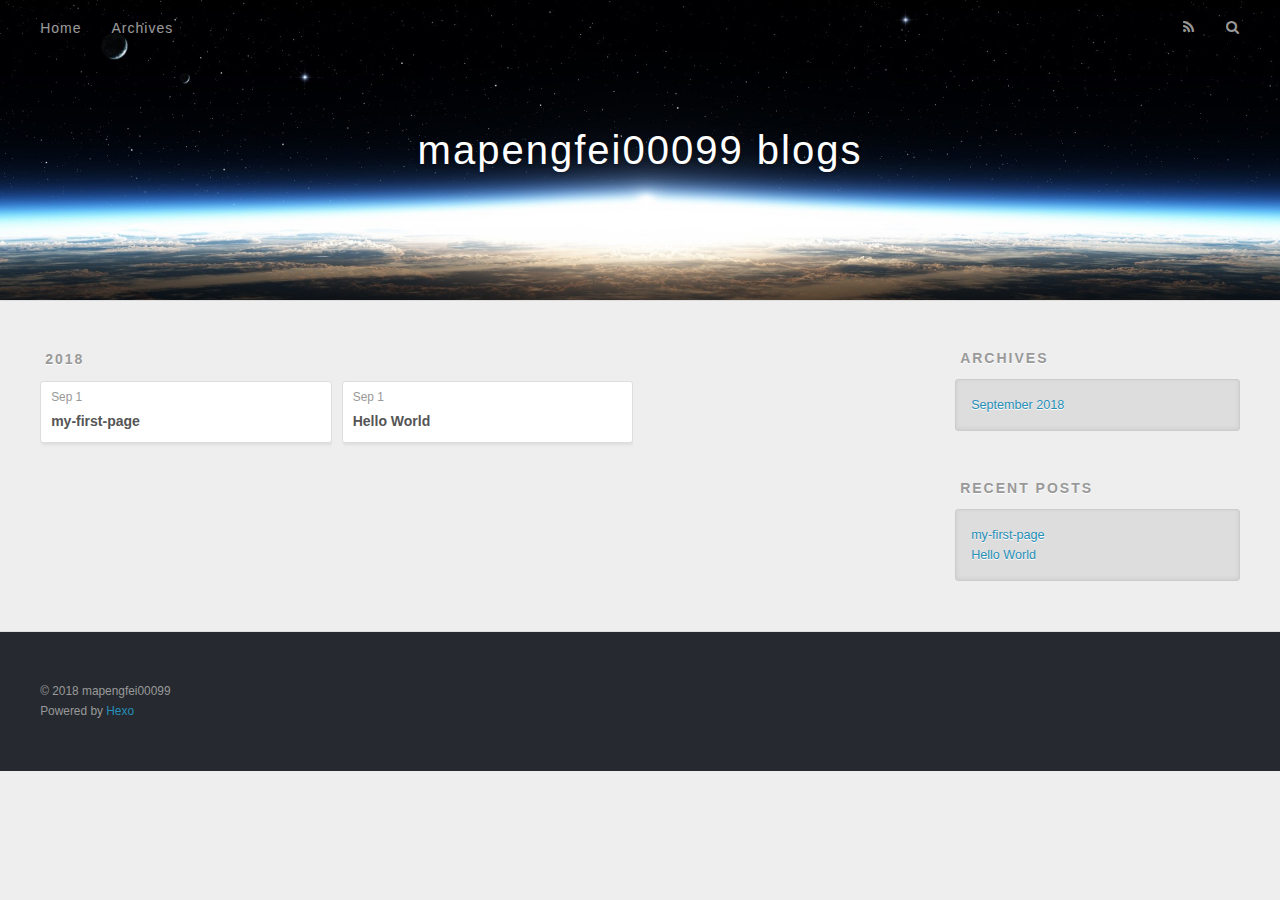
==== archives/index.html @ 753e9200 "add blogs" ====
<!DOCTYPE html>
<html>
<head>
  <meta charset="utf-8">
  

  
  <title>Archives | mapengfei00099 blogs</title>
  <meta name="viewport" content="width=device-width, initial-scale=1, maximum-scale=1">
  <meta property="og:type" content="website">
<meta property="og:title" content="mapengfei00099 blogs">
<meta property="og:url" content="https://mapengfei00099.github.io/archives/index.html">
<meta property="og:site_name" content="mapengfei00099 blogs">
<meta property="og:locale" content="default">
<meta name="twitter:card" content="summary">
<meta name="twitter:title" content="mapengfei00099 blogs">
  
    <link rel="alternate" href="/atom.xml" title="mapengfei00099 blogs" type="application/atom+xml">
  
  
    <link rel="icon" href="/favicon.png">
  
  
    <link href="//fonts.googleapis.com/css?family=Source+Code+Pro" rel="stylesheet" type="text/css">
  
  <link rel="stylesheet" href="/css/style.css">
</head>

<body>
  <div id="container">
    <div id="wrap">
      <header id="header">
  <div id="banner"></div>
  <div id="header-outer" class="outer">
    <div id="header-title" class="inner">
      <h1 id="logo-wrap">
        <a href="/" id="logo">mapengfei00099 blogs</a>
      </h1>
      
    </div>
    <div id="header-inner" class="inner">
      <nav id="main-nav">
        <a id="main-nav-toggle" class="nav-icon"></a>
        
          <a class="main-nav-link" href="/">Home</a>
        
          <a class="main-nav-link" href="/archives">Archives</a>
        
      </nav>
      <nav id="sub-nav">
        
          <a id="nav-rss-link" class="nav-icon" href="/atom.xml" title="RSS Feed"></a>
        
        <a id="nav-search-btn" class="nav-icon" title="Search"></a>
      </nav>
      <div id="search-form-wrap">
        <form action="//google.com/search" method="get" accept-charset="UTF-8" class="search-form"><input type="search" name="q" class="search-form-input" placeholder="Search"><button type="submit" class="search-form-submit">&#xF002;</button><input type="hidden" name="sitesearch" value="https://mapengfei00099.github.io"></form>
      </div>
    </div>
  </div>
</header>
      <div class="outer">
        <section id="main">
  
  
    
    
      
      
      <section class="archives-wrap">
        <div class="archive-year-wrap">
          <a href="/archives/2018" class="archive-year">2018</a>
        </div>
        <div class="archives">
    
    <article class="archive-article archive-type-post">
  <div class="archive-article-inner">
    <header class="archive-article-header">
      <a href="/2018/09/01/my-first-page/" class="archive-article-date">
  <time datetime="2018-09-01T08:19:57.000Z" itemprop="datePublished">Sep 1</time>
</a>
      
  
    <h1 itemprop="name">
      <a class="archive-article-title" href="/2018/09/01/my-first-page/">my-first-page</a>
    </h1>
  

    </header>
  </div>
</article>
  
    
    
    <article class="archive-article archive-type-post">
  <div class="archive-article-inner">
    <header class="archive-article-header">
      <a href="/2018/09/01/hello-world/" class="archive-article-date">
  <time datetime="2018-09-01T08:00:27.379Z" itemprop="datePublished">Sep 1</time>
</a>
      
  
    <h1 itemprop="name">
      <a class="archive-article-title" href="/2018/09/01/hello-world/">Hello World</a>
    </h1>
  

    </header>
  </div>
</article>
  
  
    </div></section>
  


</section>
        
          <aside id="sidebar">
  
    

  
    

  
    
  
    
  <div class="widget-wrap">
    <h3 class="widget-title">Archives</h3>
    <div class="widget">
      <ul class="archive-list"><li class="archive-list-item"><a class="archive-list-link" href="/archives/2018/09/">September 2018</a></li></ul>
    </div>
  </div>


  
    
  <div class="widget-wrap">
    <h3 class="widget-title">Recent Posts</h3>
    <div class="widget">
      <ul>
        
          <li>
            <a href="/2018/09/01/my-first-page/">my-first-page</a>
          </li>
        
          <li>
            <a href="/2018/09/01/hello-world/">Hello World</a>
          </li>
        
      </ul>
    </div>
  </div>

  
</aside>
        
      </div>
      <footer id="footer">
  
  <div class="outer">
    <div id="footer-info" class="inner">
      &copy; 2018 mapengfei00099<br>
      Powered by <a href="http://hexo.io/" target="_blank">Hexo</a>
    </div>
  </div>
</footer>
    </div>
    <nav id="mobile-nav">
  
    <a href="/" class="mobile-nav-link">Home</a>
  
    <a href="/archives" class="mobile-nav-link">Archives</a>
  
</nav>
    

<script src="//ajax.googleapis.com/ajax/libs/jquery/2.0.3/jquery.min.js"></script>


  <link rel="stylesheet" href="/fancybox/jquery.fancybox.css">
  <script src="/fancybox/jquery.fancybox.pack.js"></script>


<script src="/js/script.js"></script>



  </div>
</body>
</html>
---- css/style.css ----
body {
  width: 100%;
}
body:before,
body:after {
  content: "";
  display: table;
}
body:after {
  clear: both;
}
html,
body,
div,
span,
applet,
object,
iframe,
h1,
h2,
h3,
h4,
h5,
h6,
p,
blockquote,
pre,
a,
abbr,
acronym,
address,
big,
cite,
code,
del,
dfn,
em,
img,
ins,
kbd,
q,
s,
samp,
small,
strike,
strong,
sub,
sup,
tt,
var,
dl,
dt,
dd,
ol,
ul,
li,
fieldset,
form,
label,
legend,
table,
caption,
tbody,
tfoot,
thead,
tr,
th,
td {
  margin: 0;
  padding: 0;
  border: 0;
  outline: 0;
  font-weight: inherit;
  font-style: inherit;
  font-family: inherit;
  font-size: 100%;
  vertical-align: baseline;
}
body {
  line-height: 1;
  color: #000;
  background: #fff;
}
ol,
ul {
  list-style: none;
}
table {
  border-collapse: separate;
  border-spacing: 0;
  vertical-align: middle;
}
caption,
th,
td {
  text-align: left;
  font-weight: normal;
  vertical-align: middle;
}
a img {
  border: none;
}
input,
button {
  margin: 0;
  padding: 0;
}
input::-moz-focus-inner,
button::-moz-focus-inner {
  border: 0;
  padding: 0;
}
@font-face {
  font-family: FontAwesome;
  font-style: normal;
  font-weight: normal;
  src: url("fonts/fontawesome-webfont.eot?v=#4.0.3");
  src: url("fonts/fontawesome-webfont.eot?#iefix&v=#4.0.3") format("embedded-opentype"), url("fonts/fontawesome-webfont.woff?v=#4.0.3") format("woff"), url("fonts/fontawesome-webfont.ttf?v=#4.0.3") format("truetype"), url("fonts/fontawesome-webfont.svg#fontawesomeregular?v=#4.0.3") format("svg");
}
html,
body,
#container {
  height: 100%;
}
body {
  background: #eee;
  font: 14px -apple-system, BlinkMacSystemFont, "Segoe UI", "Roboto", "Oxygen", "Ubuntu", "Cantarell", "Fira Sans", "Droid Sans", "Helvetica Neue", sans-serif;
  -webkit-text-size-adjust: 100%;
}
.outer {
  max-width: 1220px;
  margin: 0 auto;
  padding: 0 20px;
}
.outer:before,
.outer:after {
  content: "";
  display: table;
}
.outer:after {
  clear: both;
}
.inner {
  display: inline;
  float: left;
  width: 98.33333333333333%;
  margin: 0 0.833333333333333%;
}
.left,
.alignleft {
  float: left;
}
.right,
.alignright {
  float: right;
}
.clear {
  clear: both;
}
#container {
  position: relative;
}
.mobile-nav-on {
  overflow: hidden;
}
#wrap {
  height: 100%;
  width: 100%;
  position: absolute;
  top: 0;
  left: 0;
  -webkit-transition: 0.2s ease-out;
  -moz-transition: 0.2s ease-out;
  -ms-transition: 0.2s ease-out;
  transition: 0.2s ease-out;
  z-index: 1;
  background: #eee;
}
.mobile-nav-on #wrap {
  left: 280px;
}
@media screen and (min-width: 768px) {
  #main {
    display: inline;
    float: left;
    width: 73.33333333333333%;
    margin: 0 0.833333333333333%;
  }
}
.article-date,
.article-category-link,
.archive-year,
.widget-title {
  text-decoration: none;
  text-transform: uppercase;
  letter-spacing: 2px;
  color: #999;
  margin-bottom: 1em;
  margin-left: 5px;
  line-height: 1em;
  text-shadow: 0 1px #fff;
  font-weight: bold;
}
.article-inner,
.archive-article-inner {
  background: #fff;
  -webkit-box-shadow: 1px 2px 3px #ddd;
  box-shadow: 1px 2px 3px #ddd;
  border: 1px solid #ddd;
  border-radius: 3px;
}
.article-entry h1,
.widget h1 {
  font-size: 2em;
}
.article-entry h2,
.widget h2 {
  font-size: 1.5em;
}
.article-entry h3,
.widget h3 {
  font-size: 1.3em;
}
.article-entry h4,
.widget h4 {
  font-size: 1.2em;
}
.article-entry h5,
.widget h5 {
  font-size: 1em;
}
.article-entry h6,
.widget h6 {
  font-size: 1em;
  color: #999;
}
.article-entry hr,
.widget hr {
  border: 1px dashed #ddd;
}
.article-entry strong,
.widget strong {
  font-weight: bold;
}
.article-entry em,
.widget em,
.article-entry cite,
.widget cite {
  font-style: italic;
}
.article-entry sup,
.widget sup,
.article-entry sub,
.widget sub {
  font-size: 0.75em;
  line-height: 0;
  position: relative;
  vertical-align: baseline;
}
.article-entry sup,
.widget sup {
  top: -0.5em;
}
.article-entry sub,
.widget sub {
  bottom: -0.2em;
}
.article-entry small,
.widget small {
  font-size: 0.85em;
}
.article-entry acronym,
.widget acronym,
.article-entry abbr,
.widget abbr {
  border-bottom: 1px dotted;
}
.article-entry ul,
.widget ul,
.article-entry ol,
.widget ol,
.article-entry dl,
.widget dl {
  margin: 0 20px;
  line-height: 1.6em;
}
.article-entry ul ul,
.widget ul ul,
.article-entry ol ul,
.widget ol ul,
.article-entry ul ol,
.widget ul ol,
.article-entry ol ol,
.widget ol ol {
  margin-top: 0;
  margin-bottom: 0;
}
.article-entry ul,
.widget ul {
  list-style: disc;
}
.article-entry ol,
.widget ol {
  list-style: decimal;
}
.article-entry dt,
.widget dt {
  font-weight: bold;
}
#header {
  height: 300px;
  position: relative;
  border-bottom: 1px solid #ddd;
}
#header:before,
#header:after {
  content: "";
  position: absolute;
  left: 0;
  right: 0;
  height: 40px;
}
#header:before {
  top: 0;
  background: -webkit-linear-gradient(rgba(0,0,0,0.2), transparent);
  background: -moz-linear-gradient(rgba(0,0,0,0.2), transparent);
  background: -ms-linear-gradient(rgba(0,0,0,0.2), transparent);
  background: linear-gradient(rgba(0,0,0,0.2), transparent);
}
#header:after {
  bottom: 0;
  background: -webkit-linear-gradient(transparent, rgba(0,0,0,0.2));
  background: -moz-linear-gradient(transparent, rgba(0,0,0,0.2));
  background: -ms-linear-gradient(transparent, rgba(0,0,0,0.2));
  background: linear-gradient(transparent, rgba(0,0,0,0.2));
}
#header-outer {
  height: 100%;
  position: relative;
}
#header-inner {
  position: relative;
  overflow: hidden;
}
#banner {
  position: absolute;
  top: 0;
  left: 0;
  width: 100%;
  height: 100%;
  background: url("images/banner.jpg") center #000;
  -webkit-background-size: cover;
  -moz-background-size: cover;
  background-size: cover;
  z-index: -1;
}
#header-title {
  text-align: center;
  height: 40px;
  position: absolute;
  top: 50%;
  left: 0;
  margin-top: -20px;
}
#logo,
#subtitle {
  text-decoration: none;
  color: #fff;
  font-weight: 300;
  text-shadow: 0 1px 4px rgba(0,0,0,0.3);
}
#logo {
  font-size: 40px;
  line-height: 40px;
  letter-spacing: 2px;
}
#subtitle {
  font-size: 16px;
  line-height: 16px;
  letter-spacing: 1px;
}
#subtitle-wrap {
  margin-top: 16px;
}
#main-nav {
  float: left;
  margin-left: -15px;
}
.nav-icon,
.main-nav-link {
  float: left;
  color: #fff;
  opacity: 0.6;
  text-decoration: none;
  text-shadow: 0 1px rgba(0,0,0,0.2);
  -webkit-transition: opacity 0.2s;
  -moz-transition: opacity 0.2s;
  -ms-transition: opacity 0.2s;
  transition: opacity 0.2s;
  display: block;
  padding: 20px 15px;
}
.nav-icon:hover,
.main-nav-link:hover {
  opacity: 1;
}
.nav-icon {
  font-family: FontAwesome;
  text-align: center;
  font-size: 14px;
  width: 14px;
  height: 14px;
  padding: 20px 15px;
  position: relative;
  cursor: pointer;
}
.main-nav-link {
  font-weight: 300;
  letter-spacing: 1px;
}
@media screen and (max-width: 479px) {
  .main-nav-link {
    display: none;
  }
}
#main-nav-toggle {
  display: none;
}
#main-nav-toggle:before {
  content: "\f0c9";
}
@media screen and (max-width: 479px) {
  #main-nav-toggle {
    display: block;
  }
}
#sub-nav {
  float: right;
  margin-right: -15px;
}
#nav-rss-link:before {
  content: "\f09e";
}
#nav-search-btn:before {
  content: "\f002";
}
#search-form-wrap {
  position: absolute;
  top: 15px;
  width: 150px;
  height: 30px;
  right: -150px;
  opacity: 0;
  -webkit-transition: 0.2s ease-out;
  -moz-transition: 0.2s ease-out;
  -ms-transition: 0.2s ease-out;
  transition: 0.2s ease-out;
}
#search-form-wrap.on {
  opacity: 1;
  right: 0;
}
@media screen and (max-width: 479px) {
  #search-form-wrap {
    width: 100%;
    right: -100%;
  }
}
.search-form {
  position: absolute;
  top: 0;
  left: 0;
  right: 0;
  background: #fff;
  padding: 5px 15px;
  border-radius: 15px;
  -webkit-box-shadow: 0 0 10px rgba(0,0,0,0.3);
  box-shadow: 0 0 10px rgba(0,0,0,0.3);
}
.search-form-input {
  border: none;
  background: none;
  color: #555;
  width: 100%;
  font: 13px -apple-system, BlinkMacSystemFont, "Segoe UI", "Roboto", "Oxygen", "Ubuntu", "Cantarell", "Fira Sans", "Droid Sans", "Helvetica Neue", sans-serif;
  outline: none;
}
.search-form-input::-webkit-search-results-decoration,
.search-form-input::-webkit-search-cancel-button {
  -webkit-appearance: none;
}
.search-form-submit {
  position: absolute;
  top: 50%;
  right: 10px;
  margin-top: -7px;
  font: 13px FontAwesome;
  border: none;
  background: none;
  color: #bbb;
  cursor: pointer;
}
.search-form-submit:hover,
.search-form-submit:focus {
  color: #777;
}
.article {
  margin: 50px 0;
}
.article-inner {
  overflow: hidden;
}
.article-meta:before,
.article-meta:after {
  content: "";
  display: table;
}
.article-meta:after {
  clear: both;
}
.article-date {
  float: left;
}
.article-category {
  float: left;
  line-height: 1em;
  color: #ccc;
  text-shadow: 0 1px #fff;
  margin-left: 8px;
}
.article-category:before {
  content: "\2022";
}
.article-category-link {
  margin: 0 12px 1em;
}
.article-header {
  padding: 20px 20px 0;
}
.article-title {
  text-decoration: none;
  font-size: 2em;
  font-weight: bold;
  color: #555;
  line-height: 1.1em;
  -webkit-transition: color 0.2s;
  -moz-transition: color 0.2s;
  -ms-transition: color 0.2s;
  transition: color 0.2s;
}
a.article-title:hover {
  color: #258fb8;
}
.article-entry {
  color: #555;
  padding: 0 20px;
}
.article-entry:before,
.article-entry:after {
  content: "";
  display: table;
}
.article-entry:after {
  clear: both;
}
.article-entry p,
.article-entry table {
  line-height: 1.6em;
  margin: 1.6em 0;
}
.article-entry h1,
.article-entry h2,
.article-entry h3,
.article-entry h4,
.article-entry h5,
.article-entry h6 {
  font-weight: bold;
}
.article-entry h1,
.article-entry h2,
.article-entry h3,
.article-entry h4,
.article-entry h5,
.article-entry h6 {
  line-height: 1.1em;
  margin: 1.1em 0;
}
.article-entry a {
  color: #258fb8;
  text-decoration: none;
}
.article-entry a:hover {
  text-decoration: underline;
}
.article-entry ul,
.article-entry ol,
.article-entry dl {
  margin-top: 1.6em;
  margin-bottom: 1.6em;
}
.article-entry img,
.article-entry video {
  max-width: 100%;
  height: auto;
  display: block;
  margin: auto;
}
.article-entry iframe {
  border: none;
}
.article-entry table {
  width: 100%;
  border-collapse: collapse;
  border-spacing: 0;
}
.article-entry th {
  font-weight: bold;
  border-bottom: 3px solid #ddd;
  padding-bottom: 0.5em;
}
.article-entry td {
  border-bottom: 1px solid #ddd;
  padding: 10px 0;
}
.article-entry blockquote {
  font-family: Georgia, "Times New Roman", serif;
  font-size: 1.4em;
  margin: 1.6em 20px;
  text-align: center;
}
.article-entry blockquote footer {
  font-size: 14px;
  margin: 1.6em 0;
  font-family: -apple-system, BlinkMacSystemFont, "Segoe UI", "Roboto", "Oxygen", "Ubuntu", "Cantarell", "Fira Sans", "Droid Sans", "Helvetica Neue", sans-serif;
}
.article-entry blockquote footer cite:before {
  content: "—";
  padding: 0 0.5em;
}
.article-entry .pullquote {
  text-align: left;
  width: 45%;
  margin: 0;
}
.article-entry .pullquote.left {
  margin-left: 0.5em;
  margin-right: 1em;
}
.article-entry .pullquote.right {
  margin-right: 0.5em;
  margin-left: 1em;
}
.article-entry .caption {
  color: #999;
  display: block;
  font-size: 0.9em;
  margin-top: 0.5em;
  position: relative;
  text-align: center;
}
.article-entry .video-container {
  position: relative;
  padding-top: 56.25%;
  height: 0;
  overflow: hidden;
}
.article-entry .video-container iframe,
.article-entry .video-container object,
.article-entry .video-container embed {
  position: absolute;
  top: 0;
  left: 0;
  width: 100%;
  height: 100%;
  margin-top: 0;
}
.article-more-link a {
  display: inline-block;
  line-height: 1em;
  padding: 6px 15px;
  border-radius: 15px;
  background: #eee;
  color: #999;
  text-shadow: 0 1px #fff;
  text-decoration: none;
}
.article-more-link a:hover {
  background: #258fb8;
  color: #fff;
  text-decoration: none;
  text-shadow: 0 1px #1e7293;
}
.article-footer {
  font-size: 0.85em;
  line-height: 1.6em;
  border-top: 1px solid #ddd;
  padding-top: 1.6em;
  margin: 0 20px 20px;
}
.article-footer:before,
.article-footer:after {
  content: "";
  display: table;
}
.article-footer:after {
  clear: both;
}
.article-footer a {
  color: #999;
  text-decoration: none;
}
.article-footer a:hover {
  color: #555;
}
.article-tag-list-item {
  float: left;
  margin-right: 10px;
}
.article-tag-list-link:before {
  content: "#";
}
.article-comment-link {
  float: right;
}
.article-comment-link:before {
  content: "\f075";
  font-family: FontAwesome;
  padding-right: 8px;
}
.article-share-link {
  cursor: pointer;
  float: right;
  margin-left: 20px;
}
.article-share-link:before {
  content: "\f064";
  font-family: FontAwesome;
  padding-right: 6px;
}
#article-nav {
  position: relative;
}
#article-nav:before,
#article-nav:after {
  content: "";
  display: table;
}
#article-nav:after {
  clear: both;
}
@media screen and (min-width: 768px) {
  #article-nav {
    margin: 50px 0;
  }
  #article-nav:before {
    width: 8px;
    height: 8px;
    position: absolute;
    top: 50%;
    left: 50%;
    margin-top: -4px;
    margin-left: -4px;
    content: "";
    border-radius: 50%;
    background: #ddd;
    -webkit-box-shadow: 0 1px 2px #fff;
    box-shadow: 0 1px 2px #fff;
  }
}
.article-nav-link-wrap {
  text-decoration: none;
  text-shadow: 0 1px #fff;
  color: #999;
  -webkit-box-sizing: border-box;
  -moz-box-sizing: border-box;
  box-sizing: border-box;
  margin-top: 50px;
  text-align: center;
  display: block;
}
.article-nav-link-wrap:hover {
  color: #555;
}
@media screen and (min-width: 768px) {
  .article-nav-link-wrap {
    width: 50%;
    margin-top: 0;
  }
}
@media screen and (min-width: 768px) {
  #article-nav-newer {
    float: left;
    text-align: right;
    padding-right: 20px;
  }
}
@media screen and (min-width: 768px) {
  #article-nav-older {
    float: right;
    text-align: left;
    padding-left: 20px;
  }
}
.article-nav-caption {
  text-transform: uppercase;
  letter-spacing: 2px;
  color: #ddd;
  line-height: 1em;
  font-weight: bold;
}
#article-nav-newer .article-nav-caption {
  margin-right: -2px;
}
.article-nav-title {
  font-size: 0.85em;
  line-height: 1.6em;
  margin-top: 0.5em;
}
.article-share-box {
  position: absolute;
  display: none;
  background: #fff;
  -webkit-box-shadow: 1px 2px 10px rgba(0,0,0,0.2);
  box-shadow: 1px 2px 10px rgba(0,0,0,0.2);
  border-radius: 3px;
  margin-left: -145px;
  overflow: hidden;
  z-index: 1;
}
.article-share-box.on {
  display: block;
}
.article-share-input {
  width: 100%;
  background: none;
  -webkit-box-sizing: border-box;
  -moz-box-sizing: border-box;
  box-sizing: border-box;
  font: 14px -apple-system, BlinkMacSystemFont, "Segoe UI", "Roboto", "Oxygen", "Ubuntu", "Cantarell", "Fira Sans", "Droid Sans", "Helvetica Neue", sans-serif;
  padding: 0 15px;
  color: #555;
  outline: none;
  border: 1px solid #ddd;
  border-radius: 3px 3px 0 0;
  height: 36px;
  line-height: 36px;
}
.article-share-links {
  background: #eee;
}
.article-share-links:before,
.article-share-links:after {
  content: "";
  display: table;
}
.article-share-links:after {
  clear: both;
}
.article-share-twitter,
.article-share-facebook,
.article-share-pinterest,
.article-share-google {
  width: 50px;
  height: 36px;
  display: block;
  float: left;
  position: relative;
  color: #999;
  text-shadow: 0 1px #fff;
}
.article-share-twitter:before,
.article-share-facebook:before,
.article-share-pinterest:before,
.article-share-google:before {
  font-size: 20px;
  font-family: FontAwesome;
  width: 20px;
  height: 20px;
  position: absolute;
  top: 50%;
  left: 50%;
  margin-top: -10px;
  margin-left: -10px;
  text-align: center;
}
.article-share-twitter:hover,
.article-share-facebook:hover,
.article-share-pinterest:hover,
.article-share-google:hover {
  color: #fff;
}
.article-share-twitter:before {
  content: "\f099";
}
.article-share-twitter:hover {
  background: #00aced;
  text-shadow: 0 1px #008abe;
}
.article-share-facebook:before {
  content: "\f09a";
}
.article-share-facebook:hover {
  background: #3b5998;
  text-shadow: 0 1px #2f477a;
}
.article-share-pinterest:before {
  content: "\f0d2";
}
.article-share-pinterest:hover {
  background: #cb2027;
  text-shadow: 0 1px #a21a1f;
}
.article-share-google:before {
  content: "\f0d5";
}
.article-share-google:hover {
  background: #dd4b39;
  text-shadow: 0 1px #be3221;
}
.article-gallery {
  background: #000;
  position: relative;
}
.article-gallery-photos {
  position: relative;
  overflow: hidden;
}
.article-gallery-img {
  display: none;
  max-width: 100%;
}
.article-gallery-img:first-child {
  display: block;
}
.article-gallery-img.loaded {
  position: absolute;
  display: block;
}
.article-gallery-img img {
  display: block;
  max-width: 100%;
  margin: 0 auto;
}
#comments {
  background: #fff;
  -webkit-box-shadow: 1px 2px 3px #ddd;
  box-shadow: 1px 2px 3px #ddd;
  padding: 20px;
  border: 1px solid #ddd;
  border-radius: 3px;
  margin: 50px 0;
}
#comments a {
  color: #258fb8;
}
.archives-wrap {
  margin: 50px 0;
}
.archives:before,
.archives:after {
  content: "";
  display: table;
}
.archives:after {
  clear: both;
}
.archive-year-wrap {
  margin-bottom: 1em;
}
.archives {
  -webkit-column-gap: 10px;
  -moz-column-gap: 10px;
  column-gap: 10px;
}
@media screen and (min-width: 480px) and (max-width: 767px) {
  .archives {
    -webkit-column-count: 2;
    -moz-column-count: 2;
    column-count: 2;
  }
}
@media screen and (min-width: 768px) {
  .archives {
    -webkit-column-count: 3;
    -moz-column-count: 3;
    column-count: 3;
  }
}
.archive-article {
  -webkit-column-break-inside: avoid;
  page-break-inside: avoid;
  overflow: hidden;
  break-inside: avoid-column;
}
.archive-article-inner {
  padding: 10px;
  margin-bottom: 15px;
}
.archive-article-title {
  text-decoration: none;
  font-weight: bold;
  color: #555;
  -webkit-transition: color 0.2s;
  -moz-transition: color 0.2s;
  -ms-transition: color 0.2s;
  transition: color 0.2s;
  line-height: 1.6em;
}
.archive-article-title:hover {
  color: #258fb8;
}
.archive-article-footer {
  margin-top: 1em;
}
.archive-article-date {
  color: #999;
  text-decoration: none;
  font-size: 0.85em;
  line-height: 1em;
  margin-bottom: 0.5em;
  display: block;
}
#page-nav {
  margin: 50px auto;
  background: #fff;
  -webkit-box-shadow: 1px 2px 3px #ddd;
  box-shadow: 1px 2px 3px #ddd;
  border: 1px solid #ddd;
  border-radius: 3px;
  text-align: center;
  color: #999;
  overflow: hidden;
}
#page-nav:before,
#page-nav:after {
  content: "";
  display: table;
}
#page-nav:after {
  clear: both;
}
#page-nav a,
#page-nav span {
  padding: 10px 20px;
  line-height: 1;
  height: 2ex;
}
#page-nav a {
  color: #999;
  text-decoration: none;
}
#page-nav a:hover {
  background: #999;
  color: #fff;
}
#page-nav .prev {
  float: left;
}
#page-nav .next {
  float: right;
}
#page-nav .page-number {
  display: inline-block;
}
@media screen and (max-width: 479px) {
  #page-nav .page-number {
    display: none;
  }
}
#page-nav .current {
  color: #555;
  font-weight: bold;
}
#page-nav .space {
  color: #ddd;
}
#footer {
  background: #262a30;
  padding: 50px 0;
  border-top: 1px solid #ddd;
  color: #999;
}
#footer a {
  color: #258fb8;
  text-decoration: none;
}
#footer a:hover {
  text-decoration: underline;
}
#footer-info {
  line-height: 1.6em;
  font-size: 0.85em;
}
.article-entry pre,
.article-entry .highlight {
  background: #2d2d2d;
  margin: 0 -20px;
  padding: 15px 20px;
  border-style: solid;
  border-color: #ddd;
  border-width: 1px 0;
  overflow: auto;
  color: #ccc;
  line-height: 22.400000000000002px;
}
.article-entry .highlight .gutter pre,
.article-entry .gist .gist-file .gist-data .line-numbers {
  color: #666;
  font-size: 0.85em;
}
.article-entry pre,
.article-entry code {
  font-family: "Source Code Pro", Consolas, Monaco, Menlo, Consolas, monospace;
}
.article-entry code {
  background: #eee;
  text-shadow: 0 1px #fff;
  padding: 0 0.3em;
}
.article-entry pre code {
  background: none;
  text-shadow: none;
  padding: 0;
}
.article-entry .highlight pre {
  border: none;
  margin: 0;
  padding: 0;
}
.article-entry .highlight table {
  margin: 0;
  width: auto;
}
.article-entry .highlight td {
  border: none;
  padding: 0;
}
.article-entry .highlight figcaption {
  font-size: 0.85em;
  color: #999;
  line-height: 1em;
  margin-bottom: 1em;
}
.article-entry .highlight figcaption:before,
.article-entry .highlight figcaption:after {
  content: "";
  display: table;
}
.article-entry .highlight figcaption:after {
  clear: both;
}
.article-entry .highlight figcaption a {
  float: right;
}
.article-entry .highlight .gutter pre {
  text-align: right;
  padding-right: 20px;
}
.article-entry .highlight .line {
  height: 22.400000000000002px;
}
.article-entry .highlight .line.marked {
  background: #515151;
}
.article-entry .gist {
  margin: 0 -20px;
  border-style: solid;
  border-color: #ddd;
  border-width: 1px 0;
  background: #2d2d2d;
  padding: 15px 20px 15px 0;
}
.article-entry .gist .gist-file {
  border: none;
  font-family: "Source Code Pro", Consolas, Monaco, Menlo, Consolas, monospace;
  margin: 0;
}
.article-entry .gist .gist-file .gist-data {
  background: none;
  border: none;
}
.article-entry .gist .gist-file .gist-data .line-numbers {
  background: none;
  border: none;
  padding: 0 20px 0 0;
}
.article-entry .gist .gist-file .gist-data .line-data {
  padding: 0 !important;
}
.article-entry .gist .gist-file .highlight {
  margin: 0;
  padding: 0;
  border: none;
}
.article-entry .gist .gist-file .gist-meta {
  background: #2d2d2d;
  color: #999;
  font: 0.85em -apple-system, BlinkMacSystemFont, "Segoe UI", "Roboto", "Oxygen", "Ubuntu", "Cantarell", "Fira Sans", "Droid Sans", "Helvetica Neue", sans-serif;
  text-shadow: 0 0;
  padding: 0;
  margin-top: 1em;
  margin-left: 20px;
}
.article-entry .gist .gist-file .gist-meta a {
  color: #258fb8;
  font-weight: normal;
}
.article-entry .gist .gist-file .gist-meta a:hover {
  text-decoration: underline;
}
pre .comment,
pre .title {
  color: #999;
}
pre .variable,
pre .attribute,
pre .tag,
pre .regexp,
pre .ruby .constant,
pre .xml .tag .title,
pre .xml .pi,
pre .xml .doctype,
pre .html .doctype,
pre .css .id,
pre .css .class,
pre .css .pseudo {
  color: #f2777a;
}
pre .number,
pre .preprocessor,
pre .built_in,
pre .literal,
pre .params,
pre .constant {
  color: #f99157;
}
pre .class,
pre .ruby .class .title,
pre .css .rules .attribute {
  color: #9c9;
}
pre .string,
pre .value,
pre .inheritance,
pre .header,
pre .ruby .symbol,
pre .xml .cdata {
  color: #9c9;
}
pre .css .hexcolor {
  color: #6cc;
}
pre .function,
pre .python .decorator,
pre .python .title,
pre .ruby .function .title,
pre .ruby .title .keyword,
pre .perl .sub,
pre .javascript .title,
pre .coffeescript .title {
  color: #69c;
}
pre .keyword,
pre .javascript .function {
  color: #c9c;
}
@media screen and (max-width: 479px) {
  #mobile-nav {
    position: absolute;
    top: 0;
    left: 0;
    width: 280px;
    height: 100%;
    background: #191919;
    border-right: 1px solid #fff;
  }
}
@media screen and (max-width: 479px) {
  .mobile-nav-link {
    display: block;
    color: #999;
    text-decoration: none;
    padding: 15px 20px;
    font-weight: bold;
  }
  .mobile-nav-link:hover {
    color: #fff;
  }
}
@media screen and (min-width: 768px) {
  #sidebar {
    display: inline;
    float: left;
    width: 23.333333333333332%;
    margin: 0 0.833333333333333%;
  }
}
.widget-wrap {
  margin: 50px 0;
}
.widget {
  color: #777;
  text-shadow: 0 1px #fff;
  background: #ddd;
  -webkit-box-shadow: 0 -1px 4px #ccc inset;
  box-shadow: 0 -1px 4px #ccc inset;
  border: 1px solid #ccc;
  padding: 15px;
  border-radius: 3px;
}
.widget a {
  color: #258fb8;
  text-decoration: none;
}
.widget a:hover {
  text-decoration: underline;
}
.widget ul ul,
.widget ol ul,
.widget dl ul,
.widget ul ol,
.widget ol ol,
.widget dl ol,
.widget ul dl,
.widget ol dl,
.widget dl dl {
  margin-left: 15px;
  list-style: disc;
}
.widget {
  line-height: 1.6em;
  word-wrap: break-word;
  font-size: 0.9em;
}
.widget ul,
.widget ol {
  list-style: none;
  margin: 0;
}
.widget ul ul,
.widget ol ul,
.widget ul ol,
.widget ol ol {
  margin: 0 20px;
}
.widget ul ul,
.widget ol ul {
  list-style: disc;
}
.widget ul ol,
.widget ol ol {
  list-style: decimal;
}
.category-list-count,
.tag-list-count,
.archive-list-count {
  padding-left: 5px;
  color: #999;
  font-size: 0.85em;
}
.category-list-count:before,
.tag-list-count:before,
.archive-list-count:before {
  content: "(";
}
.category-list-count:after,
.tag-list-count:after,
.archive-list-count:after {
  content: ")";
}
.tagcloud a {
  margin-right: 5px;
  display: inline-block;
}
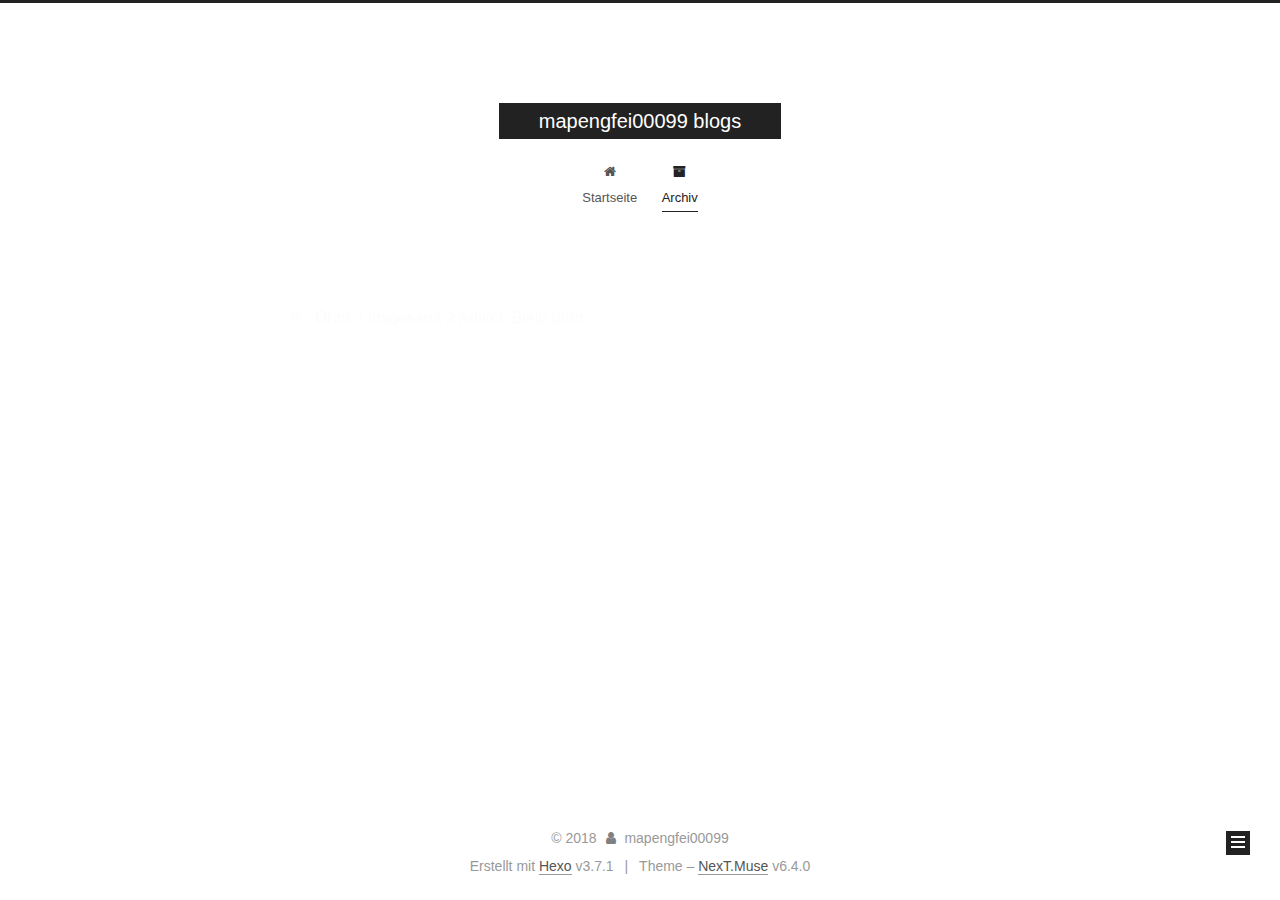
==== commit 60e13af1: "add blogs" ====
--- a/archives/index.html
+++ b/archives/index.html
@@ -1,12 +1,113 @@
 <!DOCTYPE html>
-<html>
+
+
+
+
+
+
+
+
+
+
+
+
+  
+
+
+<html class="theme-next muse use-motion" lang="">
 <head>
-  <meta charset="utf-8">
-  
-
-  
-  <title>Archives | mapengfei00099 blogs</title>
-  <meta name="viewport" content="width=device-width, initial-scale=1, maximum-scale=1">
+  <meta charset="UTF-8"/>
+<meta http-equiv="X-UA-Compatible" content="IE=edge" />
+<meta name="viewport" content="width=device-width, initial-scale=1, maximum-scale=2"/>
+<meta name="theme-color" content="#222">
+
+
+
+
+
+
+
+
+
+
+
+
+<meta http-equiv="Cache-Control" content="no-transform" />
+<meta http-equiv="Cache-Control" content="no-siteapp" />
+
+
+
+
+
+
+
+
+
+
+
+
+
+
+
+
+
+
+
+
+
+
+<link href="/lib/font-awesome/css/font-awesome.min.css?v=4.6.2" rel="stylesheet" type="text/css" />
+
+<link href="/css/main.css?v=6.4.0" rel="stylesheet" type="text/css" />
+
+
+  <link rel="apple-touch-icon" sizes="180x180" href="/images/apple-touch-icon-next.png?v=6.4.0">
+
+
+  <link rel="icon" type="image/png" sizes="32x32" href="/images/favicon-32x32-next.png?v=6.4.0">
+
+
+  <link rel="icon" type="image/png" sizes="16x16" href="/images/favicon-16x16-next.png?v=6.4.0">
+
+
+  <link rel="mask-icon" href="/images/logo.svg?v=6.4.0" color="#222">
+
+
+
+
+
+
+
+
+
+<script type="text/javascript" id="hexo.configurations">
+  var NexT = window.NexT || {};
+  var CONFIG = {
+    root: '/',
+    scheme: 'Muse',
+    version: '6.4.0',
+    sidebar: {"position":"left","display":"post","offset":12,"b2t":false,"scrollpercent":false,"onmobile":false},
+    fancybox: false,
+    fastclick: false,
+    lazyload: false,
+    tabs: true,
+    motion: {"enable":true,"async":false,"transition":{"post_block":"fadeIn","post_header":"slideDownIn","post_body":"slideDownIn","coll_header":"slideLeftIn","sidebar":"slideUpIn"}},
+    algolia: {
+      applicationID: '',
+      apiKey: '',
+      indexName: '',
+      hits: {"per_page":10},
+      labels: {"input_placeholder":"Search for Posts","hits_empty":"We didn't find any results for the search: ${query}","hits_stats":"${hits} results found in ${time} ms"}
+    }
+  };
+</script>
+
+
+  
+
+
+
+
   <meta property="og:type" content="website">
 <meta property="og:title" content="mapengfei00099 blogs">
 <meta property="og:url" content="https://mapengfei00099.github.io/archives/index.html">
@@ -14,180 +115,520 @@
 <meta property="og:locale" content="default">
 <meta name="twitter:card" content="summary">
 <meta name="twitter:title" content="mapengfei00099 blogs">
-  
-    <link rel="alternate" href="/atom.xml" title="mapengfei00099 blogs" type="application/atom+xml">
-  
-  
-    <link rel="icon" href="/favicon.png">
-  
-  
-    <link href="//fonts.googleapis.com/css?family=Source+Code+Pro" rel="stylesheet" type="text/css">
-  
-  <link rel="stylesheet" href="/css/style.css">
+
+
+
+
+
+
+  <link rel="canonical" href="https://mapengfei00099.github.io/archives/"/>
+
+
+
+<script type="text/javascript" id="page.configurations">
+  CONFIG.page = {
+    sidebar: "",
+  };
+</script>
+
+  <title>Archiv | mapengfei00099 blogs</title>
+  
+
+
+
+
+
+
+
+
+
+  <noscript>
+  <style type="text/css">
+    .use-motion .motion-element,
+    .use-motion .brand,
+    .use-motion .menu-item,
+    .sidebar-inner,
+    .use-motion .post-block,
+    .use-motion .pagination,
+    .use-motion .comments,
+    .use-motion .post-header,
+    .use-motion .post-body,
+    .use-motion .collection-title { opacity: initial; }
+
+    .use-motion .logo,
+    .use-motion .site-title,
+    .use-motion .site-subtitle {
+      opacity: initial;
+      top: initial;
+    }
+
+    .use-motion {
+      .logo-line-before i { left: initial; }
+      .logo-line-after i { right: initial; }
+    }
+  </style>
+</noscript>
+
 </head>
 
-<body>
-  <div id="container">
-    <div id="wrap">
-      <header id="header">
-  <div id="banner"></div>
-  <div id="header-outer" class="outer">
-    <div id="header-title" class="inner">
-      <h1 id="logo-wrap">
-        <a href="/" id="logo">mapengfei00099 blogs</a>
-      </h1>
-      
+<body itemscope itemtype="http://schema.org/WebPage" lang="default">
+
+  
+  
+    
+  
+
+  <div class="container sidebar-position-left page-archive">
+    <div class="headband"></div>
+
+    <header id="header" class="header" itemscope itemtype="http://schema.org/WPHeader">
+      <div class="header-inner"><div class="site-brand-wrapper">
+  <div class="site-meta ">
+    
+
+    <div class="custom-logo-site-title">
+      <a href="/" class="brand" rel="start">
+        <span class="logo-line-before"><i></i></span>
+        <span class="site-title">mapengfei00099 blogs</span>
+        <span class="logo-line-after"><i></i></span>
+      </a>
     </div>
-    <div id="header-inner" class="inner">
-      <nav id="main-nav">
-        <a id="main-nav-toggle" class="nav-icon"></a>
-        
-          <a class="main-nav-link" href="/">Home</a>
-        
-          <a class="main-nav-link" href="/archives">Archives</a>
-        
-      </nav>
-      <nav id="sub-nav">
-        
-          <a id="nav-rss-link" class="nav-icon" href="/atom.xml" title="RSS Feed"></a>
-        
-        <a id="nav-search-btn" class="nav-icon" title="Search"></a>
-      </nav>
-      <div id="search-form-wrap">
-        <form action="//google.com/search" method="get" accept-charset="UTF-8" class="search-form"><input type="search" name="q" class="search-form-input" placeholder="Search"><button type="submit" class="search-form-submit">&#xF002;</button><input type="hidden" name="sitesearch" value="https://mapengfei00099.github.io"></form>
+    
+  </div>
+
+  <div class="site-nav-toggle">
+    <button aria-label="Toggle navigation bar">
+      <span class="btn-bar"></span>
+      <span class="btn-bar"></span>
+      <span class="btn-bar"></span>
+    </button>
+  </div>
+</div>
+
+
+
+<nav class="site-nav">
+  
+    <ul id="menu" class="menu">
+      
+        
+        
+        
+          
+          <li class="menu-item menu-item-home">
+    <a href="/" rel="section">
+      <i class="menu-item-icon fa fa-fw fa-home"></i> <br />Startseite</a>
+  </li>
+        
+        
+        
+          
+          <li class="menu-item menu-item-archives menu-item-active">
+    <a href="/archives/" rel="section">
+      <i class="menu-item-icon fa fa-fw fa-archive"></i> <br />Archiv</a>
+  </li>
+
+      
+      
+    </ul>
+  
+
+  
+    
+
+    
+    
+      
+      
+    
+      
+      
+    
+    
+
+  
+
+
+  
+
+  
+</nav>
+
+
+
+  
+
+
+
+</div>
+    </header>
+
+    
+
+
+    <main id="main" class="main">
+      <div class="main-inner">
+        <div class="content-wrap">
+          
+          <div id="content" class="content">
+            
+
+  
+  
+  
+  <div class="post-block archive">
+    <div id="posts" class="posts-collapse">
+      <span class="archive-move-on"></span>
+
+      
+      <span class="archive-page-counter">
+        
+        
+        
+          
+        
+        Öhm..! Insgesamt 2 Artikel. Bleib dran.
+      </span>
+      
+
+      
+
+        
+        
+        
+
+        
+          
+          <div class="collection-title">
+            <h1 class="archive-year" id="archive-year-2018">2018</h1>
+          </div>
+        
+        
+
+        
+
+  <article class="post post-type-normal" itemscope itemtype="http://schema.org/Article">
+    <header class="post-header">
+
+      <h2 class="post-title">
+        
+            <a class="post-title-link" href="/2018/09/01/my-first-page/" itemprop="url">
+              
+                <span itemprop="name">my-first-page</span>
+              
+            </a>
+        
+      </h2>
+
+      <div class="post-meta">
+        <time class="post-time" itemprop="dateCreated"
+              datetime="2018-09-01T16:19:57+08:00"
+              content="2018-09-01" >
+          09-01
+        </time>
       </div>
+
+    </header>
+  </article>
+
+
+
+      
+
+        
+        
+        
+
+        
+        
+
+        
+
+  <article class="post post-type-normal" itemscope itemtype="http://schema.org/Article">
+    <header class="post-header">
+
+      <h2 class="post-title">
+        
+            <a class="post-title-link" href="/2018/09/01/hello-world/" itemprop="url">
+              
+                <span itemprop="name">Hello World</span>
+              
+            </a>
+        
+      </h2>
+
+      <div class="post-meta">
+        <time class="post-time" itemprop="dateCreated"
+              datetime="2018-09-01T16:00:27+08:00"
+              content="2018-09-01" >
+          09-01
+        </time>
+      </div>
+
+    </header>
+  </article>
+
+
+
+      
+
     </div>
   </div>
-</header>
-      <div class="outer">
-        <section id="main">
-  
-  
-    
-    
-      
-      
-      <section class="archives-wrap">
-        <div class="archive-year-wrap">
-          <a href="/archives/2018" class="archive-year">2018</a>
+  
+  
+  
+
+  
+
+
+
+          </div>
+          
+
         </div>
-        <div class="archives">
-    
-    <article class="archive-article archive-type-post">
-  <div class="archive-article-inner">
-    <header class="archive-article-header">
-      <a href="/2018/09/01/my-first-page/" class="archive-article-date">
-  <time datetime="2018-09-01T08:19:57.000Z" itemprop="datePublished">Sep 1</time>
-</a>
-      
-  
-    <h1 itemprop="name">
-      <a class="archive-article-title" href="/2018/09/01/my-first-page/">my-first-page</a>
-    </h1>
-  
-
-    </header>
-  </div>
-</article>
-  
-    
-    
-    <article class="archive-article archive-type-post">
-  <div class="archive-article-inner">
-    <header class="archive-article-header">
-      <a href="/2018/09/01/hello-world/" class="archive-article-date">
-  <time datetime="2018-09-01T08:00:27.379Z" itemprop="datePublished">Sep 1</time>
-</a>
-      
-  
-    <h1 itemprop="name">
-      <a class="archive-article-title" href="/2018/09/01/hello-world/">Hello World</a>
-    </h1>
-  
-
-    </header>
-  </div>
-</article>
-  
-  
-    </div></section>
-  
-
-
-</section>
-        
-          <aside id="sidebar">
-  
-    
-
-  
-    
-
-  
-    
-  
-    
-  <div class="widget-wrap">
-    <h3 class="widget-title">Archives</h3>
-    <div class="widget">
-      <ul class="archive-list"><li class="archive-list-item"><a class="archive-list-link" href="/archives/2018/09/">September 2018</a></li></ul>
+        
+          
+  
+  <div class="sidebar-toggle">
+    <div class="sidebar-toggle-line-wrap">
+      <span class="sidebar-toggle-line sidebar-toggle-line-first"></span>
+      <span class="sidebar-toggle-line sidebar-toggle-line-middle"></span>
+      <span class="sidebar-toggle-line sidebar-toggle-line-last"></span>
     </div>
   </div>
 
-
-  
-    
-  <div class="widget-wrap">
-    <h3 class="widget-title">Recent Posts</h3>
-    <div class="widget">
-      <ul>
-        
-          <li>
-            <a href="/2018/09/01/my-first-page/">my-first-page</a>
-          </li>
-        
-          <li>
-            <a href="/2018/09/01/hello-world/">Hello World</a>
-          </li>
-        
-      </ul>
+  <aside id="sidebar" class="sidebar">
+    
+    <div class="sidebar-inner">
+
+      
+
+      
+
+      <section class="site-overview-wrap sidebar-panel sidebar-panel-active">
+        <div class="site-overview">
+          <div class="site-author motion-element" itemprop="author" itemscope itemtype="http://schema.org/Person">
+            
+              <p class="site-author-name" itemprop="name">mapengfei00099</p>
+              <p class="site-description motion-element" itemprop="description"></p>
+          </div>
+
+          
+            <nav class="site-state motion-element">
+              
+                <div class="site-state-item site-state-posts">
+                
+                  <a href="/archives/">
+                
+                    <span class="site-state-item-count">2</span>
+                    <span class="site-state-item-name">Artikel</span>
+                  </a>
+                </div>
+              
+
+              
+
+              
+            </nav>
+          
+
+          
+
+          
+
+          
+          
+
+          
+          
+
+          
+            
+          
+          
+
+        </div>
+      </section>
+
+      
+
+      
+
     </div>
+  </aside>
+
+
+        
+      </div>
+    </main>
+
+    <footer id="footer" class="footer">
+      <div class="footer-inner">
+        <div class="copyright">&copy; <span itemprop="copyrightYear">2018</span>
+  <span class="with-love" id="animate">
+    <i class="fa fa-user"></i>
+  </span>
+  <span class="author" itemprop="copyrightHolder">mapengfei00099</span>
+
+  
+
+  
+</div>
+
+
+
+
+  <div class="powered-by">Erstellt mit  <a class="theme-link" target="_blank" href="https://hexo.io">Hexo</a> v3.7.1</div>
+
+
+
+  <span class="post-meta-divider">|</span>
+
+
+
+  <div class="theme-info">Theme – <a class="theme-link" target="_blank" href="https://theme-next.org">NexT.Muse</a> v6.4.0</div>
+
+
+
+
+        
+
+
+
+
+
+
+
+
+        
+      </div>
+    </footer>
+
+    
+      <div class="back-to-top">
+        <i class="fa fa-arrow-up"></i>
+        
+      </div>
+    
+
+    
+	
+    
+
+    
   </div>
 
   
-</aside>
-        
-      </div>
-      <footer id="footer">
-  
-  <div class="outer">
-    <div id="footer-info" class="inner">
-      &copy; 2018 mapengfei00099<br>
-      Powered by <a href="http://hexo.io/" target="_blank">Hexo</a>
-    </div>
-  </div>
-</footer>
-    </div>
-    <nav id="mobile-nav">
-  
-    <a href="/" class="mobile-nav-link">Home</a>
-  
-    <a href="/archives" class="mobile-nav-link">Archives</a>
-  
-</nav>
-    
-
-<script src="//ajax.googleapis.com/ajax/libs/jquery/2.0.3/jquery.min.js"></script>
-
-
-  <link rel="stylesheet" href="/fancybox/jquery.fancybox.css">
-  <script src="/fancybox/jquery.fancybox.pack.js"></script>
-
-
-<script src="/js/script.js"></script>
-
-
-
-  </div>
+
+<script type="text/javascript">
+  if (Object.prototype.toString.call(window.Promise) !== '[object Function]') {
+    window.Promise = null;
+  }
+</script>
+
+
+
+
+
+
+
+
+
+
+
+
+
+
+
+
+
+
+
+
+
+
+
+
+
+
+  
+  
+    <script type="text/javascript" src="/lib/jquery/index.js?v=2.1.3"></script>
+  
+
+  
+  
+    <script type="text/javascript" src="/lib/velocity/velocity.min.js?v=1.2.1"></script>
+  
+
+  
+  
+    <script type="text/javascript" src="/lib/velocity/velocity.ui.min.js?v=1.2.1"></script>
+  
+
+
+  
+
+
+  <script type="text/javascript" src="/js/src/utils.js?v=6.4.0"></script>
+
+  <script type="text/javascript" src="/js/src/motion.js?v=6.4.0"></script>
+
+
+
+  
+  
+
+  
+
+  
+
+
+  <script type="text/javascript" src="/js/src/bootstrap.js?v=6.4.0"></script>
+
+
+
+  
+
+
+
+  
+
+
+
+
+
+
+
+
+
+
+  
+
+
+
+
+
+  
+
+  
+
+  
+
+  
+
+  
+  
+
+  
+
+  
+
+  
+
+  
+
+  
+
 </body>
-</html>+</html>
--- a/css/main.css
+++ b/css/main.css
@@ -0,0 +1,2578 @@
+/* normalize.css v3.0.2 | MIT License | git.io/normalize */
+html {
+  font-family: sans-serif; /* 1 */
+  -ms-text-size-adjust: 100%; /* 2 */
+  -webkit-text-size-adjust: 100%; /* 2 */
+}
+body {
+  margin: 0;
+}
+article,
+aside,
+details,
+figcaption,
+figure,
+footer,
+header,
+hgroup,
+main,
+menu,
+nav,
+section,
+summary {
+  display: block;
+}
+audio,
+canvas,
+progress,
+video {
+  display: inline-block; /* 1 */
+  vertical-align: baseline; /* 2 */
+}
+audio:not([controls]) {
+  display: none;
+  height: 0;
+}
+[hidden],
+template {
+  display: none;
+}
+a {
+  background-color: transparent;
+}
+a:active,
+a:hover {
+  outline: 0;
+}
+abbr[title] {
+  border-bottom: 1px dotted;
+}
+b,
+strong {
+  font-weight: bold;
+}
+dfn {
+  font-style: italic;
+}
+h1 {
+  font-size: 2em;
+  margin: 0.67em 0;
+}
+mark {
+  background: #ff0;
+  color: #000;
+}
+small {
+  font-size: 80%;
+}
+sub,
+sup {
+  font-size: 75%;
+  line-height: 0;
+  position: relative;
+  vertical-align: baseline;
+}
+sup {
+  top: -0.5em;
+}
+sub {
+  bottom: -0.25em;
+}
+img {
+  border: 0;
+}
+svg:not(:root) {
+  overflow: hidden;
+}
+figure {
+  margin: 1em 40px;
+}
+hr {
+  -moz-box-sizing: content-box;
+  box-sizing: content-box;
+  height: 0;
+}
+pre {
+  overflow: auto;
+}
+code,
+kbd,
+pre,
+samp {
+  font-family: monospace, monospace;
+  font-size: 1em;
+}
+button,
+input,
+optgroup,
+select,
+textarea {
+  color: inherit; /* 1 */
+  font: inherit; /* 2 */
+  margin: 0; /* 3 */
+}
+button {
+  overflow: visible;
+}
+button,
+select {
+  text-transform: none;
+}
+button,
+html input[type="button"],
+input[type="reset"],
+input[type="submit"] {
+  -webkit-appearance: button; /* 2 */
+  cursor: pointer; /* 3 */
+}
+button[disabled],
+html input[disabled] {
+  cursor: default;
+}
+button::-moz-focus-inner,
+input::-moz-focus-inner {
+  border: 0;
+  padding: 0;
+}
+input {
+  line-height: normal;
+}
+input[type="checkbox"],
+input[type="radio"] {
+  box-sizing: border-box; /* 1 */
+  padding: 0; /* 2 */
+}
+input[type="number"]::-webkit-inner-spin-button,
+input[type="number"]::-webkit-outer-spin-button {
+  height: auto;
+}
+input[type="search"] {
+  -webkit-appearance: textfield; /* 1 */
+  -moz-box-sizing: content-box;
+  -webkit-box-sizing: content-box; /* 2 */
+  box-sizing: content-box;
+}
+input[type="search"]::-webkit-search-cancel-button,
+input[type="search"]::-webkit-search-decoration {
+  -webkit-appearance: none;
+}
+fieldset {
+  border: 1px solid #c0c0c0;
+  margin: 0 2px;
+  padding: 0.35em 0.625em 0.75em;
+}
+legend {
+  border: 0; /* 1 */
+  padding: 0; /* 2 */
+}
+textarea {
+  overflow: auto;
+}
+optgroup {
+  font-weight: bold;
+}
+table {
+  border-collapse: collapse;
+  border-spacing: 0;
+}
+td,
+th {
+  padding: 0;
+}
+::selection {
+  background: #262a30;
+  color: #fff;
+}
+body {
+  position: relative;
+  font-family: 'Lato', "PingFang SC", "Microsoft YaHei", sans-serif;
+  font-size: 14px;
+  line-height: 2;
+  color: #555;
+  background: #fff;
+}
+@media (max-width: 767px) {
+  body {
+    padding-right: 0 !important;
+  }
+}
+@media (min-width: 768px) and (max-width: 991px) {
+  body {
+    padding-right: 0 !important;
+  }
+}
+@media (min-width: 1200px) {
+  body {
+    font-size: 16px;
+  }
+}
+h1,
+h2,
+h3,
+h4,
+h5,
+h6 {
+  margin: 0;
+  padding: 0;
+  font-weight: bold;
+  line-height: 1.5;
+  font-family: 'Lato', "PingFang SC", "Microsoft YaHei", sans-serif;
+}
+h1,
+h2,
+h3,
+h4,
+h5,
+h6 {
+  margin: 20px 0 15px;
+}
+h1 {
+  font-size: 22px;
+}
+@media (max-width: 767px) {
+  h1 {
+    font-size: 18px;
+  }
+}
+h2 {
+  font-size: 20px;
+}
+@media (max-width: 767px) {
+  h2 {
+    font-size: 16px;
+  }
+}
+h3 {
+  font-size: 18px;
+}
+@media (max-width: 767px) {
+  h3 {
+    font-size: 14px;
+  }
+}
+h4 {
+  font-size: 16px;
+}
+@media (max-width: 767px) {
+  h4 {
+    font-size: 12px;
+  }
+}
+h5 {
+  font-size: 14px;
+}
+@media (max-width: 767px) {
+  h5 {
+    font-size: 10px;
+  }
+}
+h6 {
+  font-size: 12px;
+}
+@media (max-width: 767px) {
+  h6 {
+    font-size: 8px;
+  }
+}
+p {
+  margin: 0 0 20px 0;
+}
+a {
+  color: #555;
+  text-decoration: none;
+  outline: none;
+  border-bottom: 1px solid #999;
+  word-wrap: break-word;
+}
+a:hover {
+  color: #222;
+  border-bottom-color: #222;
+}
+blockquote {
+  margin: 0;
+  padding: 0;
+}
+img {
+  display: block;
+  margin: auto;
+  max-width: 100%;
+  height: auto;
+}
+hr {
+  margin: 40px 0;
+  height: 3px;
+  border: none;
+  background-color: #ddd;
+  background-image: repeating-linear-gradient(-45deg, #fff, #fff 4px, transparent 4px, transparent 8px);
+}
+blockquote {
+  padding: 0 15px;
+  color: #666;
+  border-left: 4px solid #ddd;
+}
+blockquote cite::before {
+  content: "-";
+  padding: 0 5px;
+}
+dt {
+  font-weight: 700;
+}
+dd {
+  margin: 0;
+  padding: 0;
+}
+kbd {
+  border: 1px solid #ccc;
+  border-radius: 0.2em;
+  box-shadow: 0.1em 0.1em 0.2em rgba(0,0,0,0.1);
+  background-color: #f9f9f9;
+  font-family: inherit;
+  background-image: -webkit-linear-gradient(top, #eee, #fff, #eee);
+  padding: 0.1em 0.3em;
+  white-space: nowrap;
+}
+.text-left {
+  text-align: left;
+}
+.text-center {
+  text-align: center;
+}
+.text-right {
+  text-align: right;
+}
+.text-justify {
+  text-align: justify;
+}
+.text-nowrap {
+  white-space: nowrap;
+}
+.text-lowercase {
+  text-transform: lowercase;
+}
+.text-uppercase {
+  text-transform: uppercase;
+}
+.text-capitalize {
+  text-transform: capitalize;
+}
+.center-block {
+  display: block;
+  margin-left: auto;
+  margin-right: auto;
+}
+.clearfix:before,
+.clearfix:after {
+  content: " ";
+  display: table;
+}
+.clearfix:after {
+  clear: both;
+}
+.pullquote {
+  width: 45%;
+}
+.pullquote.left {
+  float: left;
+  margin-left: 5px;
+  margin-right: 10px;
+}
+.pullquote.right {
+  float: right;
+  margin-left: 10px;
+  margin-right: 5px;
+}
+.affix.affix.affix {
+  position: fixed;
+}
+.translation {
+  margin-top: -20px;
+  font-size: 14px;
+  color: #999;
+}
+.scrollbar-measure {
+  width: 100px;
+  height: 100px;
+  overflow: scroll;
+  position: absolute;
+  top: -9999px;
+}
+.use-motion .motion-element {
+  opacity: 0;
+}
+table {
+  margin: 20px 0;
+  width: 100%;
+  border-collapse: collapse;
+  border-spacing: 0;
+  border: 1px solid #ddd;
+  font-size: 14px;
+  word-wrap: break-all;
+}
+table>tbody>tr:nth-of-type(odd) {
+  background-color: #f9f9f9;
+}
+table>tbody>tr:hover {
+  background-color: #f5f5f5;
+}
+caption,
+th,
+td {
+  padding: 8px;
+  text-align: left;
+  vertical-align: middle;
+  font-weight: normal;
+}
+th,
+td {
+  border-bottom: 3px solid #ddd;
+  border-right: 1px solid #eee;
+}
+th {
+  padding-bottom: 10px;
+  font-weight: 700;
+}
+td {
+  border-bottom-width: 1px;
+}
+html,
+body {
+  height: 100%;
+}
+.container {
+  position: relative;
+  min-height: 100%;
+}
+.header-inner {
+  margin: 0 auto;
+  padding: 100px 0 70px;
+  width: 700px;
+}
+@media (min-width: 1200px) {
+  .container .header-inner {
+    width: 800px;
+  }
+}
+@media (min-width: 1600px) {
+  .container .header-inner {
+    width: 900px;
+  }
+}
+.main {
+  padding-bottom: 150px;
+}
+.main-inner {
+  margin: 0 auto;
+  width: 700px;
+}
+@media (min-width: 1200px) {
+  .container .main-inner {
+    width: 800px;
+  }
+}
+@media (min-width: 1600px) {
+  .container .main-inner {
+    width: 900px;
+  }
+}
+.footer {
+  position: absolute;
+  left: 0;
+  bottom: 0;
+  width: 100%;
+  min-height: 50px;
+}
+.footer-inner {
+  box-sizing: border-box;
+  margin: 20px auto;
+  width: 700px;
+}
+@media (min-width: 1200px) {
+  .container .footer-inner {
+    width: 800px;
+  }
+}
+@media (min-width: 1600px) {
+  .container .footer-inner {
+    width: 900px;
+  }
+}
+pre,
+.highlight {
+  overflow: auto;
+  margin: 20px 0;
+  padding: 0;
+  font-size: 14px;
+  color: #4d4d4c;
+  background: #f7f7f7;
+  line-height: 1.6;
+}
+pre,
+code {
+  font-family: consolas, Menlo, "PingFang SC", "Microsoft YaHei", monospace;
+}
+code {
+  padding: 2px 4px;
+  word-wrap: break-word;
+  color: #555;
+  background: #eee;
+  border-radius: 3px;
+  font-size: 14px;
+}
+pre {
+  padding: 10px;
+}
+pre code {
+  padding: 0;
+  color: #4d4d4c;
+  background: none;
+  text-shadow: none;
+}
+.highlight {
+  border-radius: 1px;
+}
+.highlight pre {
+  border: none;
+  margin: 0;
+  padding: 10px 0;
+}
+.highlight table {
+  margin: 0;
+  width: auto;
+  border: none;
+}
+.highlight td {
+  border: none;
+  padding: 0;
+}
+.highlight figcaption {
+  font-size: 1em;
+  color: #4d4d4c;
+  line-height: 1em;
+  margin-bottom: 1em;
+  margin: 0em;
+  padding: 0.5em;
+  background: #eee;
+  border-bottom: 1px solid #e9e9e9;
+}
+.highlight figcaption:before,
+.highlight figcaption:after {
+  content: " ";
+  display: table;
+}
+.highlight figcaption:after {
+  clear: both;
+}
+.highlight figcaption a {
+  float: right;
+  color: #4d4d4c;
+}
+.highlight figcaption a:hover {
+  border-bottom-color: #4d4d4c;
+}
+.highlight .gutter pre {
+  padding-left: 10px;
+  padding-right: 10px;
+  color: #869194;
+  text-align: right;
+  background-color: #eff2f3;
+}
+.highlight .code pre {
+  width: 100%;
+  padding-left: 10px;
+  padding-right: 10px;
+  background-color: #f7f7f7;
+}
+.highlight .line {
+  height: 20px;
+}
+.gutter {
+  -webkit-user-select: none;
+  -moz-user-select: none;
+  -ms-user-select: none;
+  user-select: none;
+}
+.gist table {
+  width: auto;
+}
+.gist table td {
+  border: none;
+}
+pre .deletion {
+  background: #fdd;
+}
+pre .addition {
+  background: #dfd;
+}
+pre .meta {
+  color: #8959a8;
+}
+pre .comment {
+  color: #8e908c;
+}
+pre .variable,
+pre .attribute,
+pre .tag,
+pre .regexp,
+pre .ruby .constant,
+pre .xml .tag .title,
+pre .xml .pi,
+pre .xml .doctype,
+pre .html .doctype,
+pre .css .id,
+pre .css .class,
+pre .css .pseudo {
+  color: #c82829;
+}
+pre .number,
+pre .preprocessor,
+pre .built_in,
+pre .literal,
+pre .params,
+pre .constant,
+pre .command {
+  color: #f5871f;
+}
+pre .ruby .class .title,
+pre .css .rules .attribute,
+pre .string,
+pre .value,
+pre .inheritance,
+pre .header,
+pre .ruby .symbol,
+pre .xml .cdata,
+pre .special,
+pre .number,
+pre .formula {
+  color: #718c00;
+}
+pre .title,
+pre .css .hexcolor {
+  color: #3e999f;
+}
+pre .function,
+pre .python .decorator,
+pre .python .title,
+pre .ruby .function .title,
+pre .ruby .title .keyword,
+pre .perl .sub,
+pre .javascript .title,
+pre .coffeescript .title {
+  color: #4271ae;
+}
+pre .keyword,
+pre .javascript .function {
+  color: #8959a8;
+}
+.posts-expand .post-body img.full-image {
+  border: none;
+}
+.blockquote-center,
+.page-home .post-type-quote blockquote,
+.page-post-detail .post-type-quote blockquote {
+  position: relative;
+  margin: 40px 0;
+  padding: 0;
+  border-left: none;
+  text-align: center;
+}
+.blockquote-center::before,
+.page-home .post-type-quote blockquote::before,
+.page-post-detail .post-type-quote blockquote::before,
+.blockquote-center::after,
+.page-home .post-type-quote blockquote::after,
+.page-post-detail .post-type-quote blockquote::after {
+  position: absolute;
+  content: ' ';
+  display: block;
+  width: 100%;
+  height: 24px;
+  opacity: 0.2;
+  background-repeat: no-repeat;
+  background-position: 0 -6px;
+  background-size: 22px 22px;
+}
+.blockquote-center::before,
+.page-home .post-type-quote blockquote::before,
+.page-post-detail .post-type-quote blockquote::before {
+  top: -20px;
+  background-image: url("../images/quote-l.svg");
+  border-top: 1px solid #ccc;
+}
+.blockquote-center::after,
+.page-home .post-type-quote blockquote::after,
+.page-post-detail .post-type-quote blockquote::after {
+  bottom: -20px;
+  background-image: url("../images/quote-r.svg");
+  border-bottom: 1px solid #ccc;
+  background-position: 100% 8px;
+}
+.blockquote-center p,
+.page-home .post-type-quote blockquote p,
+.page-post-detail .post-type-quote blockquote p,
+.blockquote-center div,
+.page-home .post-type-quote blockquote div,
+.page-post-detail .post-type-quote blockquote div {
+  text-align: center;
+}
+.post .post-body .group-picture img {
+  box-sizing: border-box;
+  padding: 0 3px;
+  border: none;
+}
+.post .group-picture-row {
+  overflow: hidden;
+  margin-top: 6px;
+}
+.post .group-picture-row:first-child {
+  margin-top: 0;
+}
+.post .group-picture-column {
+  float: left;
+}
+.page-post-detail .post-body .group-picture-column {
+  float: none;
+  margin-top: 10px;
+  width: auto !important;
+}
+.page-post-detail .post-body .group-picture-column img {
+  margin: 0 auto;
+}
+.page-archive .group-picture-container {
+  overflow: hidden;
+}
+.page-archive .group-picture-row {
+  float: left;
+}
+.page-archive .group-picture-row:first-child {
+  margin-top: 6px;
+}
+.page-archive .group-picture-column {
+  max-width: 150px;
+  max-height: 150px;
+}
+.post-body .note {
+  position: relative;
+  padding: 15px;
+  margin-bottom: 20px;
+  border: 1px solid #eee;
+  border-left-width: 5px;
+  border-radius: 3px;
+}
+.post-body .note h2,
+.post-body .note h3,
+.post-body .note h4,
+.post-body .note h5,
+.post-body .note h6 {
+  margin-top: 0;
+  margin-bottom: 0;
+  border-bottom: initial;
+  padding-top: 0 !important;
+}
+.post-body .note p:first-child,
+.post-body .note ul:first-child,
+.post-body .note ol:first-child,
+.post-body .note table:first-child,
+.post-body .note pre:first-child,
+.post-body .note blockquote:first-child {
+  margin-top: 0;
+}
+.post-body .note p:last-child,
+.post-body .note ul:last-child,
+.post-body .note ol:last-child,
+.post-body .note table:last-child,
+.post-body .note pre:last-child,
+.post-body .note blockquote:last-child {
+  margin-bottom: 0;
+}
+.post-body .note.default {
+  border-left-color: #777;
+}
+.post-body .note.default h2,
+.post-body .note.default h3,
+.post-body .note.default h4,
+.post-body .note.default h5,
+.post-body .note.default h6 {
+  color: #777;
+}
+.post-body .note.primary {
+  border-left-color: #6f42c1;
+}
+.post-body .note.primary h2,
+.post-body .note.primary h3,
+.post-body .note.primary h4,
+.post-body .note.primary h5,
+.post-body .note.primary h6 {
+  color: #6f42c1;
+}
+.post-body .note.info {
+  border-left-color: #428bca;
+}
+.post-body .note.info h2,
+.post-body .note.info h3,
+.post-body .note.info h4,
+.post-body .note.info h5,
+.post-body .note.info h6 {
+  color: #428bca;
+}
+.post-body .note.success {
+  border-left-color: #5cb85c;
+}
+.post-body .note.success h2,
+.post-body .note.success h3,
+.post-body .note.success h4,
+.post-body .note.success h5,
+.post-body .note.success h6 {
+  color: #5cb85c;
+}
+.post-body .note.warning {
+  border-left-color: #f0ad4e;
+}
+.post-body .note.warning h2,
+.post-body .note.warning h3,
+.post-body .note.warning h4,
+.post-body .note.warning h5,
+.post-body .note.warning h6 {
+  color: #f0ad4e;
+}
+.post-body .note.danger {
+  border-left-color: #d9534f;
+}
+.post-body .note.danger h2,
+.post-body .note.danger h3,
+.post-body .note.danger h4,
+.post-body .note.danger h5,
+.post-body .note.danger h6 {
+  color: #d9534f;
+}
+.post-body .label {
+  display: inline;
+  padding: 0 2px;
+  white-space: nowrap;
+}
+.post-body .label.default {
+  background-color: #f0f0f0;
+}
+.post-body .label.primary {
+  background-color: #efe6f7;
+}
+.post-body .label.info {
+  background-color: #e5f2f8;
+}
+.post-body .label.success {
+  background-color: #e7f4e9;
+}
+.post-body .label.warning {
+  background-color: #fcf6e1;
+}
+.post-body .label.danger {
+  background-color: #fae8eb;
+}
+.post-body .tabs {
+  position: relative;
+  display: block;
+  margin-bottom: 20px;
+  padding-top: 10px;
+}
+.post-body .tabs ul.nav-tabs {
+  margin: 0;
+  padding: 0;
+  display: flex;
+  margin-bottom: -1px;
+}
+@media (max-width: 413px) {
+  .post-body .tabs ul.nav-tabs {
+    display: block;
+    margin-bottom: 5px;
+  }
+}
+.post-body .tabs ul.nav-tabs li.tab {
+  list-style-type: none !important;
+  margin: 0 0.25em 0 0;
+  border-top: 3px solid transparent;
+  border-left: 1px solid transparent;
+  border-right: 1px solid transparent;
+}
+@media (max-width: 413px) {
+  .post-body .tabs ul.nav-tabs li.tab {
+    margin: initial;
+    border-top: 1px solid transparent;
+    border-left: 3px solid transparent;
+    border-right: 1px solid transparent;
+    border-bottom: 1px solid transparent;
+  }
+}
+.post-body .tabs ul.nav-tabs li.tab a {
+  outline: 0;
+  border-bottom: initial;
+  display: block;
+  line-height: 1.8em;
+  padding: 0.25em 0.75em;
+  transition-duration: 0.2s;
+  transition-timing-function: ease-out;
+  transition-delay: 0s;
+}
+.post-body .tabs ul.nav-tabs li.tab a i {
+  width: 1.285714285714286em;
+}
+.post-body .tabs ul.nav-tabs li.tab.active {
+  border-top: 3px solid #fc6423;
+  border-left: 1px solid #ddd;
+  border-right: 1px solid #ddd;
+  background-color: #fff;
+}
+@media (max-width: 413px) {
+  .post-body .tabs ul.nav-tabs li.tab.active {
+    border-top: 1px solid #ddd;
+    border-left: 3px solid #fc6423;
+    border-right: 1px solid #ddd;
+    border-bottom: 1px solid #ddd;
+  }
+}
+.post-body .tabs ul.nav-tabs li.tab.active a {
+  cursor: default;
+  color: #555;
+}
+.post-body .tabs .tab-content {
+  background-color: #fff;
+}
+.post-body .tabs .tab-content .tab-pane {
+  border: 1px solid #ddd;
+  padding: 20px 20px 0 20px;
+}
+.post-body .tabs .tab-content .tab-pane:not(.active) {
+  display: none !important;
+}
+.post-body .tabs .tab-content .tab-pane.active {
+  display: block !important;
+}
+.btn {
+  display: inline-block;
+  padding: 0 20px;
+  font-size: 14px;
+  color: #fff;
+  background: #222;
+  border: 2px solid #222;
+  text-decoration: none;
+  border-radius: 0;
+  transition-property: background-color;
+  transition-duration: 0.2s;
+  transition-timing-function: ease-in-out;
+  transition-delay: 0s;
+  line-height: 2;
+}
+.btn:hover {
+  border-color: #222;
+  color: #222;
+  background: #fff;
+}
+.btn +.btn {
+  margin: 0 0 8px 8px;
+}
+.btn .fa-fw {
+  width: 1.285714285714286em;
+  text-align: left;
+}
+.btn-bar {
+  display: block;
+  width: 22px;
+  height: 2px;
+  background: #555;
+  border-radius: 1px;
+}
+.btn-bar+.btn-bar {
+  margin-top: 4px;
+}
+.pagination {
+  margin: 120px 0 40px;
+  text-align: center;
+  border-top: 1px solid #eee;
+}
+.page-number-basic,
+.pagination .prev,
+.pagination .next,
+.pagination .page-number,
+.pagination .space {
+  display: inline-block;
+  position: relative;
+  top: -1px;
+  margin: 0 10px;
+  padding: 0 11px;
+}
+@media (max-width: 767px) {
+  .page-number-basic,
+  .pagination .prev,
+  .pagination .next,
+  .pagination .page-number,
+  .pagination .space {
+    margin: 0 5px;
+  }
+}
+.pagination .prev,
+.pagination .next,
+.pagination .page-number {
+  border-bottom: 0;
+  border-top: 1px solid #eee;
+  transition-property: border-color;
+  transition-duration: 0.2s;
+  transition-timing-function: ease-in-out;
+  transition-delay: 0s;
+}
+.pagination .prev:hover,
+.pagination .next:hover,
+.pagination .page-number:hover {
+  border-top-color: #222;
+}
+.pagination .space {
+  padding: 0;
+  margin: 0;
+}
+.pagination .prev {
+  margin-left: 0;
+}
+.pagination .next {
+  margin-right: 0;
+}
+.pagination .page-number.current {
+  color: #fff;
+  background: #ccc;
+  border-top-color: #ccc;
+}
+@media (max-width: 767px) {
+  .pagination {
+    border-top: none;
+  }
+  .pagination .prev,
+  .pagination .next,
+  .pagination .page-number {
+    margin-bottom: 10px;
+    border-top: 0;
+    border-bottom: 1px solid #eee;
+    padding: 0 10px;
+  }
+  .pagination .prev:hover,
+  .pagination .next:hover,
+  .pagination .page-number:hover {
+    border-bottom-color: #222;
+  }
+}
+.comments {
+  margin: 60px 20px 0;
+}
+.tag-cloud {
+  text-align: center;
+}
+.tag-cloud a {
+  display: inline-block;
+  margin: 10px;
+}
+.back-to-top {
+  box-sizing: border-box;
+  position: fixed;
+  bottom: -100px;
+  right: 30px;
+  z-index: 1050;
+  padding: 0 6px;
+  width: 24px;
+  background: #222;
+  font-size: 12px;
+  opacity: 1;
+  color: #fff;
+  cursor: pointer;
+  text-align: center;
+  -webkit-transform: translateZ(0);
+  transition-property: bottom;
+  transition-duration: 0.2s;
+  transition-timing-function: ease-in-out;
+  transition-delay: 0s;
+}
+@media (min-width: 768px) and (max-width: 991px) {
+  .back-to-top {
+    display: none !important;
+  }
+}
+@media (max-width: 767px) {
+  .back-to-top {
+    display: none !important;
+  }
+}
+.back-to-top.back-to-top-on {
+  bottom: 19px;
+}
+.header {
+  background: transparent;
+}
+.header-inner {
+  position: relative;
+}
+.headband {
+  height: 3px;
+  background: #222;
+}
+.site-meta {
+  margin: 0;
+  text-align: center;
+}
+@media (max-width: 767px) {
+  .site-meta {
+    text-align: center;
+  }
+}
+.brand {
+  position: relative;
+  display: inline-block;
+  padding: 0 40px;
+  color: #fff;
+  background: #222;
+  border-bottom: none;
+}
+.brand:hover {
+  color: #fff;
+}
+.logo {
+  display: inline-block;
+  margin-right: 5px;
+  line-height: 36px;
+  vertical-align: top;
+}
+.site-title {
+  display: inline-block;
+  vertical-align: top;
+  line-height: 36px;
+  font-size: 20px;
+  font-weight: normal;
+  font-family: 'Lato', "PingFang SC", "Microsoft YaHei", sans-serif;
+}
+.site-subtitle {
+  margin-top: 10px;
+  font-size: 13px;
+  color: #999;
+}
+.use-motion .brand {
+  opacity: 0;
+}
+.use-motion .logo,
+.use-motion .site-title,
+.use-motion .site-subtitle {
+  opacity: 0;
+  position: relative;
+  top: -10px;
+}
+.site-nav-toggle {
+  display: none;
+  position: absolute;
+  top: 10px;
+  left: 10px;
+}
+@media (max-width: 767px) {
+  .site-nav-toggle {
+    display: block;
+  }
+}
+.site-nav-toggle button {
+  margin-top: 2px;
+  padding: 9px 10px;
+  background: transparent;
+  border: none;
+}
+@media (max-width: 767px) {
+  .site-nav {
+    display: none;
+    margin: 0 -10px;
+    padding: 0 10px;
+    clear: both;
+    border-top: 1px solid #ddd;
+  }
+}
+@media (min-width: 768px) and (max-width: 991px) {
+  .site-nav {
+    display: block !important;
+  }
+}
+@media (min-width: 992px) {
+  .site-nav {
+    display: block !important;
+  }
+}
+.menu {
+  margin-top: 20px;
+  padding-left: 0;
+  text-align: center;
+}
+.menu .menu-item {
+  display: inline-block;
+  margin: 0 10px;
+  list-style: none;
+}
+@media screen and (max-width: 767px) {
+  .menu .menu-item {
+    margin-top: 10px;
+  }
+}
+.menu .menu-item a {
+  display: block;
+  font-size: 13px;
+  line-height: inherit;
+  border-bottom: 1px solid transparent;
+  transition-property: border-color;
+  transition-duration: 0.2s;
+  transition-timing-function: ease-in-out;
+  transition-delay: 0s;
+}
+.menu .menu-item a:hover {
+  border-bottom-color: #222;
+}
+.menu .menu-item .fa {
+  margin-right: 5px;
+}
+.use-motion .menu-item {
+  opacity: 0;
+}
+.post-body {
+  font-family: 'Lato', "PingFang SC", "Microsoft YaHei", sans-serif;
+}
+@media (max-width: 767px) {
+  .post-body {
+    word-break: break-word;
+  }
+}
+.post-body .fancybox img {
+  display: block !important;
+  margin: 0 auto;
+  cursor: pointer;
+  cursor: zoom-in;
+  cursor: -webkit-zoom-in;
+}
+.post-body .image-caption,
+.post-body .figure .caption {
+  margin: -20px auto 15px;
+  text-align: center;
+  font-size: 14px;
+  color: #999;
+  font-weight: bold;
+  line-height: 1;
+}
+.post-sticky-flag {
+  display: inline-block;
+  font-size: 16px;
+  -ms-transform: rotate(30deg);
+  -webkit-transform: rotate(30deg);
+  -moz-transform: rotate(30deg);
+  -ms-transform: rotate(30deg);
+  -o-transform: rotate(30deg);
+  transform: rotate(30deg);
+}
+.use-motion .post-block,
+.use-motion .pagination,
+.use-motion .comments {
+  opacity: 0;
+}
+.use-motion .post-header {
+  opacity: 0;
+}
+.use-motion .post-body {
+  opacity: 0;
+}
+.use-motion .collection-title {
+  opacity: 0;
+}
+.posts-expand {
+  padding-top: 40px;
+}
+@media (max-width: 767px) {
+  .posts-expand {
+    margin: 0 20px;
+  }
+  .post-body pre .gutter pre {
+    padding-right: 10px;
+  }
+  .post-body .highlight {
+    margin-left: 0px;
+    margin-right: 0px;
+    padding: 0;
+  }
+  .post-body .highlight .gutter pre {
+    padding-right: 10px;
+  }
+}
+@media (min-width: 992px) {
+  .posts-expand .post-body {
+    text-align: justify;
+  }
+}
+.posts-expand .post-body h2,
+.posts-expand .post-body h3,
+.posts-expand .post-body h4,
+.posts-expand .post-body h5,
+.posts-expand .post-body h6 {
+  padding-top: 10px;
+}
+.posts-expand .post-body h2 .header-anchor,
+.posts-expand .post-body h3 .header-anchor,
+.posts-expand .post-body h4 .header-anchor,
+.posts-expand .post-body h5 .header-anchor,
+.posts-expand .post-body h6 .header-anchor {
+  float: right;
+  margin-left: 10px;
+  color: #ccc;
+  border-bottom-style: none;
+  visibility: hidden;
+}
+.posts-expand .post-body h2 .header-anchor:hover,
+.posts-expand .post-body h3 .header-anchor:hover,
+.posts-expand .post-body h4 .header-anchor:hover,
+.posts-expand .post-body h5 .header-anchor:hover,
+.posts-expand .post-body h6 .header-anchor:hover {
+  color: inherit;
+}
+.posts-expand .post-body h2:hover .header-anchor,
+.posts-expand .post-body h3:hover .header-anchor,
+.posts-expand .post-body h4:hover .header-anchor,
+.posts-expand .post-body h5:hover .header-anchor,
+.posts-expand .post-body h6:hover .header-anchor {
+  visibility: visible;
+}
+.posts-expand .post-body ul li {
+  list-style: circle;
+}
+.posts-expand .post-body img {
+  box-sizing: border-box;
+  margin: auto;
+  padding: 3px;
+  border: 1px solid #ddd;
+}
+.posts-expand .post-body .fancybox img {
+  margin: 0 auto 25px;
+}
+.posts-expand .post-body img {
+  margin: 0 auto 25px;
+}
+@media (max-width: 767px) {
+  .posts-collapse {
+    margin: 0 20px;
+  }
+  .posts-collapse .post-title,
+  .posts-collapse .post-meta {
+    display: block;
+    width: auto;
+    text-align: left;
+  }
+}
+.posts-collapse {
+  position: relative;
+  z-index: 1010;
+  margin-left: 55px;
+}
+.posts-collapse::after {
+  content: " ";
+  position: absolute;
+  top: 20px;
+  left: 0;
+  margin-left: -2px;
+  width: 4px;
+  height: 100%;
+  background: #f5f5f5;
+  z-index: -1;
+}
+@media (max-width: 767px) {
+  .posts-collapse {
+    margin: 0 20px;
+  }
+}
+.posts-collapse .collection-title {
+  position: relative;
+  margin: 60px 0;
+}
+.posts-collapse .collection-title h1,
+.posts-collapse .collection-title h2 {
+  margin-left: 20px;
+}
+.posts-collapse .collection-title small {
+  color: #bbb;
+  margin-left: 5px;
+}
+.posts-collapse .collection-title::before {
+  content: " ";
+  position: absolute;
+  left: 0;
+  top: 50%;
+  margin-left: -4px;
+  margin-top: -4px;
+  width: 8px;
+  height: 8px;
+  background: #bbb;
+  border-radius: 50%;
+}
+.posts-collapse .post {
+  margin: 30px 0;
+}
+.posts-collapse .post-header {
+  position: relative;
+  transition-duration: 0.2s;
+  transition-timing-function: ease-in-out;
+  transition-delay: 0s;
+  transition-property: border;
+  border-bottom: 1px dashed #ccc;
+}
+.posts-collapse .post-header::before {
+  content: " ";
+  position: absolute;
+  left: 0;
+  top: 12px;
+  width: 6px;
+  height: 6px;
+  margin-left: -4px;
+  background: #bbb;
+  border-radius: 50%;
+  border: 1px solid #fff;
+  transition-duration: 0.2s;
+  transition-timing-function: ease-in-out;
+  transition-delay: 0s;
+  transition-property: background;
+}
+.posts-collapse .post-header:hover {
+  border-bottom-color: #666;
+}
+.posts-collapse .post-header:hover::before {
+  background: #222;
+}
+.posts-collapse .post-meta {
+  position: absolute;
+  font-size: 12px;
+  left: 20px;
+  top: 5px;
+}
+.posts-collapse .post-comments-count {
+  display: none;
+}
+.posts-collapse .post-title {
+  margin-left: 60px;
+  font-size: 16px;
+  font-weight: normal;
+  line-height: inherit;
+}
+.posts-collapse .post-title::after {
+  margin-left: 3px;
+  opacity: 0.6;
+}
+.posts-collapse .post-title a {
+  color: #666;
+  border-bottom: none;
+}
+.page-home .post-type-quote .post-header,
+.page-post-detail .post-type-quote .post-header,
+.page-home .post-type-quote .post-tags,
+.page-post-detail .post-type-quote .post-tags {
+  display: none;
+}
+.posts-expand .post-title {
+  text-align: center;
+  word-break: break-word;
+  font-weight: 400;
+}
+.posts-expand .post-title-link {
+  display: inline-block;
+  position: relative;
+  color: #555;
+  border-bottom: none;
+  line-height: 1.2;
+  vertical-align: top;
+}
+.posts-expand .post-title-link::before {
+  content: "";
+  position: absolute;
+  width: 100%;
+  height: 2px;
+  bottom: 0;
+  left: 0;
+  background-color: #000;
+  visibility: hidden;
+  -webkit-transform: scaleX(0);
+  -moz-transform: scaleX(0);
+  -ms-transform: scaleX(0);
+  -o-transform: scaleX(0);
+  transform: scaleX(0);
+  transition-duration: 0.2s;
+  transition-timing-function: ease-in-out;
+  transition-delay: 0s;
+}
+.posts-expand .post-title-link:hover::before {
+  visibility: visible;
+  -webkit-transform: scaleX(1);
+  -moz-transform: scaleX(1);
+  -ms-transform: scaleX(1);
+  -o-transform: scaleX(1);
+  transform: scaleX(1);
+}
+.posts-expand .post-title-link .fa {
+  font-size: 16px;
+}
+.posts-expand .post-meta {
+  margin: 3px 0 60px 0;
+  color: #999;
+  font-family: 'Lato', "PingFang SC", "Microsoft YaHei", sans-serif;
+  font-size: 12px;
+  text-align: center;
+}
+.posts-expand .post-meta .post-category-list {
+  display: inline-block;
+  margin: 0;
+  padding: 3px;
+}
+.posts-expand .post-meta .post-category-list-link {
+  color: #999;
+}
+.posts-expand .post-meta .post-description {
+  font-size: 14px;
+  margin-top: 2px;
+}
+.posts-expand .post-meta time {
+  border-bottom: 1px dashed #999;
+  cursor: help;
+}
+.post-meta-divider {
+  margin: 0 0.5em;
+}
+.post-meta-item-icon {
+  margin-right: 3px;
+}
+@media (min-width: 768px) and (max-width: 991px) {
+  .post-meta-item-icon {
+    display: inline-block;
+  }
+}
+@media (max-width: 767px) {
+  .post-meta-item-icon {
+    display: inline-block;
+  }
+}
+@media (min-width: 768px) and (max-width: 991px) {
+  .post-meta-item-text {
+    display: none;
+  }
+}
+@media (max-width: 767px) {
+  .post-meta-item-text {
+    display: none;
+  }
+}
+.post-button {
+  margin-top: 40px;
+}
+.posts-expand .post-tags {
+  margin-top: 40px;
+  text-align: center;
+}
+.posts-expand .post-tags a {
+  display: inline-block;
+  margin-right: 10px;
+  font-size: 13px;
+}
+.post-nav {
+  display: table;
+  margin-top: 15px;
+  width: 100%;
+  border-top: 1px solid #eee;
+}
+.post-nav-divider {
+  display: table-cell;
+  width: 10%;
+}
+.post-nav-item {
+  display: table-cell;
+  padding: 10px 0 0 0;
+  width: 45%;
+  vertical-align: top;
+}
+.post-nav-item a {
+  position: relative;
+  display: block;
+  line-height: 25px;
+  font-size: 14px;
+  color: #555;
+  border-bottom: none;
+}
+.post-nav-item a:hover {
+  color: #222;
+  border-bottom: none;
+}
+.post-nav-item a:active {
+  top: 2px;
+}
+.post-nav-item .fa {
+  position: absolute;
+  top: 8px;
+  left: 0;
+  font-size: 12px;
+}
+.post-nav-next a {
+  padding-left: 15px;
+}
+.post-nav-prev {
+  text-align: right;
+}
+.post-nav-prev a {
+  padding-right: 15px;
+}
+.post-nav-prev .fa {
+  right: 0;
+  left: auto;
+}
+.posts-expand .post-eof {
+  display: block;
+  margin: 80px auto 60px;
+  width: 8%;
+  height: 1px;
+  background: #ccc;
+  text-align: center;
+}
+.post:last-child .post-eof.post-eof.post-eof {
+  display: none;
+}
+.post-gallery {
+  display: table;
+  table-layout: fixed;
+  width: 100%;
+  border-collapse: separate;
+}
+.post-gallery-row {
+  display: table-row;
+}
+.post-gallery .post-gallery-img {
+  display: table-cell;
+  text-align: center;
+  vertical-align: middle;
+  border: none;
+}
+.post-gallery .post-gallery-img img {
+  max-width: 100%;
+  max-height: 100%;
+  border: none;
+}
+.fancybox-close,
+.fancybox-close:hover {
+  border: none;
+}
+.rtl.post-body p,
+.rtl.post-body a,
+.rtl.post-body h1,
+.rtl.post-body h2,
+.rtl.post-body h3,
+.rtl.post-body h4,
+.rtl.post-body h5,
+.rtl.post-body h6,
+.rtl.post-body li,
+.rtl.post-body ul,
+.rtl.post-body ol {
+  direction: rtl;
+  font-family: UKIJ Ekran;
+}
+.rtl.post-title {
+  font-family: UKIJ Ekran;
+}
+.sidebar {
+  position: fixed;
+  right: 0;
+  top: 0;
+  bottom: 0;
+  width: 0;
+  z-index: 1040;
+  box-shadow: inset 0 2px 6px #000;
+  background: #222;
+  -webkit-transform: translateZ(0);
+}
+.sidebar a,
+.sidebar .exturl {
+  color: #999;
+  border-bottom-color: #555;
+}
+.sidebar a:hover,
+.sidebar .exturl:hover {
+  color: #eee;
+}
+@media (min-width: 768px) and (max-width: 991px) {
+  .sidebar {
+    display: none !important;
+  }
+}
+@media (max-width: 767px) {
+  .sidebar {
+    display: none !important;
+  }
+}
+.sidebar-inner {
+  position: relative;
+  padding: 20px 10px;
+  color: #999;
+  text-align: center;
+}
+.site-overview-wrap {
+  overflow: hidden;
+}
+.site-overview {
+  overflow-y: auto;
+  overflow-x: hidden;
+}
+.sidebar-toggle {
+  position: fixed;
+  right: 30px;
+  bottom: 45px;
+  width: 14px;
+  height: 14px;
+  padding: 5px;
+  background: #222;
+  line-height: 0;
+  z-index: 1050;
+  cursor: pointer;
+  -webkit-transform: translateZ(0);
+}
+@media (min-width: 768px) and (max-width: 991px) {
+  .sidebar-toggle {
+    display: none !important;
+  }
+}
+@media (max-width: 767px) {
+  .sidebar-toggle {
+    display: none !important;
+  }
+}
+.sidebar-toggle-line {
+  position: relative;
+  display: inline-block;
+  vertical-align: top;
+  height: 2px;
+  width: 100%;
+  background: #fff;
+  margin-top: 3px;
+}
+.sidebar-toggle-line:first-child {
+  margin-top: 0;
+}
+.site-author-image {
+  display: block;
+  margin: 0 auto;
+  padding: 2px;
+  max-width: 96px;
+  height: auto;
+  border: 2px solid #333;
+  opacity: 1;
+}
+.site-author-name {
+  margin: 5px 0 0;
+  text-align: center;
+  color: #f5f5f5;
+  font-weight: normal;
+}
+.site-description {
+  margin-top: 5px;
+  text-align: center;
+  font-size: 14px;
+  color: #999;
+}
+.site-state {
+  overflow: hidden;
+  line-height: 1.4;
+  white-space: nowrap;
+  text-align: center;
+}
+.site-state-item {
+  display: inline-block;
+  padding: 0 15px;
+  border-left: 1px solid #333;
+}
+.site-state-item:first-child {
+  border-left: none;
+}
+.site-state-item a {
+  border-bottom: none;
+}
+.site-state-item-count {
+  display: block;
+  text-align: center;
+  color: inherit;
+  font-weight: 600;
+  font-size: 18px;
+}
+.site-state-item-name {
+  font-size: 13px;
+  color: inherit;
+}
+.feed-link {
+  margin-top: 20px;
+}
+.feed-link a {
+  display: inline-block;
+  padding: 0 15px;
+  color: #fc6423;
+  border: 1px solid #fc6423;
+  border-radius: 4px;
+}
+.feed-link a i {
+  color: #fc6423;
+  font-size: 14px;
+}
+.feed-link a:hover {
+  color: #fff;
+  background: #fc6423;
+}
+.feed-link a:hover i {
+  color: #fff;
+}
+.links-of-author {
+  margin-top: 20px;
+}
+.links-of-author a,
+.links-of-author .exturl {
+  display: inline-block;
+  vertical-align: middle;
+  margin-right: 10px;
+  margin-bottom: 10px;
+  border-bottom-color: #555;
+  font-size: 13px;
+}
+.links-of-author a:before,
+.links-of-author .exturl:before {
+  display: inline-block;
+  vertical-align: middle;
+  margin-right: 3px;
+  content: " ";
+  width: 4px;
+  height: 4px;
+  border-radius: 50%;
+  background: #bbff32;
+}
+.links-of-blogroll {
+  font-size: 13px;
+}
+.links-of-blogroll-title {
+  margin-top: 20px;
+  font-size: 14px;
+  font-weight: 600;
+}
+.links-of-blogroll-list {
+  margin: 0;
+  padding: 0;
+  list-style: none;
+}
+.links-of-blogroll-item {
+  padding: 2px 10px;
+}
+.links-of-blogroll-item a {
+  max-width: 280px;
+  box-sizing: border-box;
+  display: inline-block;
+  overflow: hidden;
+  white-space: nowrap;
+  text-overflow: ellipsis;
+}
+.sidebar-nav {
+  margin: 0 0 20px;
+  padding-left: 0;
+}
+.sidebar-nav li {
+  display: inline-block;
+  cursor: pointer;
+  border-bottom: 1px solid transparent;
+  font-size: 14px;
+  color: #555;
+}
+.sidebar-nav li:hover {
+  color: #f5f5f5;
+}
+.page-post-detail .sidebar-nav-toc {
+  padding: 0 5px;
+}
+.page-post-detail .sidebar-nav-overview {
+  margin-left: 10px;
+}
+.sidebar-nav .sidebar-nav-active {
+  color: #87daff;
+  border-bottom-color: #87daff;
+}
+.sidebar-nav .sidebar-nav-active:hover {
+  color: #87daff;
+}
+.sidebar-panel {
+  display: none;
+}
+.sidebar-panel-active {
+  display: block;
+}
+.post-toc-empty {
+  font-size: 14px;
+  color: #666;
+}
+.post-toc-wrap {
+  overflow: hidden;
+}
+.post-toc {
+  overflow: auto;
+}
+.post-toc ol {
+  margin: 0;
+  padding: 0 2px 5px 10px;
+  text-align: left;
+  list-style: none;
+  font-size: 14px;
+}
+.post-toc ol > ol {
+  padding-left: 0;
+}
+.post-toc ol a {
+  transition-duration: 0.2s;
+  transition-timing-function: ease-in-out;
+  transition-delay: 0s;
+  transition-property: all;
+  color: #999;
+  border-bottom-color: #555;
+}
+.post-toc ol a:hover {
+  color: #ccc;
+  border-bottom-color: #ccc;
+}
+.post-toc .nav-item {
+  overflow: hidden;
+  text-overflow: ellipsis;
+  white-space: nowrap;
+  line-height: 1.8;
+}
+.post-toc .nav .nav-child {
+  display: none;
+}
+.post-toc .nav .active > .nav-child {
+  display: block;
+}
+.post-toc .nav .active-current > .nav-child {
+  display: block;
+}
+.post-toc .nav .active-current > .nav-child > .nav-item {
+  display: block;
+}
+.post-toc .nav .active > a {
+  color: #87daff;
+  border-bottom-color: #87daff;
+}
+.post-toc .nav .active-current > a {
+  color: #87daff;
+}
+.post-toc .nav .active-current > a:hover {
+  color: #87daff;
+}
+.footer {
+  font-size: 14px;
+  color: #999;
+}
+.footer img {
+  border: none;
+}
+.footer-inner {
+  text-align: center;
+}
+.with-love {
+  display: inline-block;
+  margin: 0 5px;
+  color: #808080;
+}
+.powered-by,
+.theme-info {
+  display: inline-block;
+}
+.cc-license {
+  margin-top: 10px;
+  text-align: center;
+}
+.cc-license .cc-opacity {
+  opacity: 0.7;
+  border-bottom: none;
+}
+.cc-license .cc-opacity:hover {
+  opacity: 0.9;
+}
+.cc-license img {
+  display: inline-block;
+}
+@-moz-keyframes iconAnimate {
+  0%, 100% {
+    -webkit-transform: scale(1);
+    -moz-transform: scale(1);
+    -ms-transform: scale(1);
+    -o-transform: scale(1);
+    transform: scale(1);
+  }
+  10%, 30% {
+    -webkit-transform: scale(0.9);
+    -moz-transform: scale(0.9);
+    -ms-transform: scale(0.9);
+    -o-transform: scale(0.9);
+    transform: scale(0.9);
+  }
+  20%, 40%, 60%, 80% {
+    -webkit-transform: scale(1.1);
+    -moz-transform: scale(1.1);
+    -ms-transform: scale(1.1);
+    -o-transform: scale(1.1);
+    transform: scale(1.1);
+  }
+  50%, 70% {
+    -webkit-transform: scale(1.1);
+    -moz-transform: scale(1.1);
+    -ms-transform: scale(1.1);
+    -o-transform: scale(1.1);
+    transform: scale(1.1);
+  }
+}
+@-webkit-keyframes iconAnimate {
+  0%, 100% {
+    -webkit-transform: scale(1);
+    -moz-transform: scale(1);
+    -ms-transform: scale(1);
+    -o-transform: scale(1);
+    transform: scale(1);
+  }
+  10%, 30% {
+    -webkit-transform: scale(0.9);
+    -moz-transform: scale(0.9);
+    -ms-transform: scale(0.9);
+    -o-transform: scale(0.9);
+    transform: scale(0.9);
+  }
+  20%, 40%, 60%, 80% {
+    -webkit-transform: scale(1.1);
+    -moz-transform: scale(1.1);
+    -ms-transform: scale(1.1);
+    -o-transform: scale(1.1);
+    transform: scale(1.1);
+  }
+  50%, 70% {
+    -webkit-transform: scale(1.1);
+    -moz-transform: scale(1.1);
+    -ms-transform: scale(1.1);
+    -o-transform: scale(1.1);
+    transform: scale(1.1);
+  }
+}
+@-o-keyframes iconAnimate {
+  0%, 100% {
+    -webkit-transform: scale(1);
+    -moz-transform: scale(1);
+    -ms-transform: scale(1);
+    -o-transform: scale(1);
+    transform: scale(1);
+  }
+  10%, 30% {
+    -webkit-transform: scale(0.9);
+    -moz-transform: scale(0.9);
+    -ms-transform: scale(0.9);
+    -o-transform: scale(0.9);
+    transform: scale(0.9);
+  }
+  20%, 40%, 60%, 80% {
+    -webkit-transform: scale(1.1);
+    -moz-transform: scale(1.1);
+    -ms-transform: scale(1.1);
+    -o-transform: scale(1.1);
+    transform: scale(1.1);
+  }
+  50%, 70% {
+    -webkit-transform: scale(1.1);
+    -moz-transform: scale(1.1);
+    -ms-transform: scale(1.1);
+    -o-transform: scale(1.1);
+    transform: scale(1.1);
+  }
+}
+@keyframes iconAnimate {
+  0%, 100% {
+    -webkit-transform: scale(1);
+    -moz-transform: scale(1);
+    -ms-transform: scale(1);
+    -o-transform: scale(1);
+    transform: scale(1);
+  }
+  10%, 30% {
+    -webkit-transform: scale(0.9);
+    -moz-transform: scale(0.9);
+    -ms-transform: scale(0.9);
+    -o-transform: scale(0.9);
+    transform: scale(0.9);
+  }
+  20%, 40%, 60%, 80% {
+    -webkit-transform: scale(1.1);
+    -moz-transform: scale(1.1);
+    -ms-transform: scale(1.1);
+    -o-transform: scale(1.1);
+    transform: scale(1.1);
+  }
+  50%, 70% {
+    -webkit-transform: scale(1.1);
+    -moz-transform: scale(1.1);
+    -ms-transform: scale(1.1);
+    -o-transform: scale(1.1);
+    transform: scale(1.1);
+  }
+}
+.fa {
+  font-family: FontAwesome !important;
+}
+.local-search-pop-overlay {
+  position: fixed;
+  width: 100%;
+  height: 100%;
+  top: 0;
+  left: 0;
+  z-index: 2080;
+  background-color: rgba(0,0,0,0.3);
+}
+.local-search-popup {
+  display: none;
+  position: fixed;
+  top: 10%;
+  left: 50%;
+  margin-left: -350px;
+  width: 700px;
+  height: 80%;
+  padding: 0;
+  background: #fff;
+  color: #333;
+  z-index: 9999;
+  border-radius: 5px;
+}
+@media (max-width: 767px) {
+  .local-search-popup {
+    padding: 0;
+    top: 0;
+    left: 0;
+    margin: 0;
+    width: 100%;
+    height: 100%;
+    border-radius: 0;
+  }
+}
+.local-search-popup ul.search-result-list {
+  padding: 0;
+  margin: 0 5px;
+}
+.local-search-popup p.search-result {
+  border-bottom: 1px dashed #ccc;
+  padding: 5px 0;
+}
+.local-search-popup a.search-result-title {
+  font-weight: bold;
+  font-size: 16px;
+}
+.local-search-popup .search-keyword {
+  border-bottom: 1px dashed #f00;
+  font-weight: bold;
+  color: #f00;
+}
+.local-search-popup .local-search-header {
+  padding: 5px;
+  height: 36px;
+  background: #f5f5f5;
+  border-top-left-radius: 5px;
+  border-top-right-radius: 5px;
+}
+.local-search-popup #local-search-result {
+  overflow: auto;
+  position: relative;
+  padding: 5px 25px;
+  height: calc(100% - 55px);
+}
+.local-search-popup .local-search-input-wrapper {
+  display: inline-block;
+  width: calc(100% - 90px);
+  height: 36px;
+  line-height: 36px;
+  padding: 0 5px;
+}
+.local-search-popup .local-search-input-wrapper input {
+  padding: 8px 0;
+  height: 20px;
+  display: block;
+  width: 100%;
+  outline: none;
+  border: none;
+  background: transparent;
+  vertical-align: middle;
+}
+.local-search-popup .search-icon,
+.local-search-popup .popup-btn-close {
+  display: inline-block;
+  font-size: 18px;
+  color: #999;
+  height: 36px;
+  width: 18px;
+  padding-left: 10px;
+  padding-right: 10px;
+}
+.local-search-popup .search-icon {
+  float: left;
+}
+.local-search-popup .popup-btn-close {
+  border-left: 1px solid #eee;
+  float: right;
+  cursor: pointer;
+}
+.local-search-popup #no-result {
+  position: absolute;
+  left: 50%;
+  top: 50%;
+  -webkit-transform: translate(-50%, -50%);
+  -webkit-transform: translate(-50%, -50%);
+  -moz-transform: translate(-50%, -50%);
+  -ms-transform: translate(-50%, -50%);
+  -o-transform: translate(-50%, -50%);
+  transform: translate(-50%, -50%);
+  color: #ccc;
+}
+.site-uv,
+.site-pv,
+.page-pv {
+  display: inline-block;
+}
+.site-uv .busuanzi-value,
+.site-pv .busuanzi-value,
+.page-pv .busuanzi-value {
+  margin: 0 5px;
+}
+.page-archive .archive-page-counter {
+  position: relative;
+  top: 3px;
+  left: 20px;
+}
+@media (max-width: 767px) {
+  .page-archive .archive-page-counter {
+    top: 5px;
+  }
+}
+.page-archive .posts-collapse .archive-move-on {
+  position: absolute;
+  top: 11px;
+  left: 0;
+  margin-left: -6px;
+  width: 10px;
+  height: 10px;
+  opacity: 0.5;
+  background: #555;
+  border: 1px solid #fff;
+  border-radius: 50%;
+}
+.category-all-page .category-all-title {
+  text-align: center;
+}
+.category-all-page .category-all {
+  margin-top: 20px;
+}
+.category-all-page .category-list {
+  margin: 0;
+  padding: 0;
+  list-style: none;
+}
+.category-all-page .category-list-item {
+  margin: 5px 10px;
+}
+.category-all-page .category-list-count {
+  color: #bbb;
+}
+.category-all-page .category-list-count:before {
+  display: inline;
+  content: " (";
+}
+.category-all-page .category-list-count:after {
+  display: inline;
+  content: ") ";
+}
+.category-all-page .category-list-child {
+  padding-left: 10px;
+}
+#schedule ul#event-list {
+  padding-left: 30px;
+}
+#schedule ul#event-list hr {
+  margin: 20px 0 45px 0 !important;
+  background: #222;
+}
+#schedule ul#event-list hr:after {
+  display: inline-block;
+  content: 'NOW';
+  background: #222;
+  color: #fff;
+  font-weight: bold;
+  text-align: right;
+  padding: 0 5px;
+}
+#schedule ul#event-list li.event {
+  margin: 20px 0px;
+  background: #f9f9f9;
+  padding-left: 10px;
+  min-height: 40px;
+}
+#schedule ul#event-list li.event h2.event-summary {
+  margin: 0;
+  padding-bottom: 3px;
+}
+#schedule ul#event-list li.event h2.event-summary:before {
+  display: inline-block;
+  font-family: FontAwesome;
+  font-size: 8px;
+  content: '\f111';
+  vertical-align: middle;
+  margin-right: 25px;
+  color: #bbb;
+}
+#schedule ul#event-list li.event span.event-relative-time {
+  display: inline-block;
+  font-size: 12px;
+  font-weight: 400;
+  padding-left: 12px;
+  color: #bbb;
+}
+#schedule ul#event-list li.event span.event-details {
+  display: block;
+  color: #bbb;
+  margin-left: 56px;
+  padding-top: 3px;
+  padding-bottom: 6px;
+  text-indent: -24px;
+  line-height: 18px;
+}
+#schedule ul#event-list li.event span.event-details:before {
+  text-indent: 0;
+  display: inline-block;
+  width: 14px;
+  font-family: FontAwesome;
+  text-align: center;
+  margin-right: 9px;
+  color: #bbb;
+}
+#schedule ul#event-list li.event span.event-details.event-location:before {
+  content: '\f041';
+}
+#schedule ul#event-list li.event span.event-details.event-duration:before {
+  content: '\f017';
+}
+#schedule ul#event-list li.event-past {
+  background: #fcfcfc;
+}
+#schedule ul#event-list li.event-past > * {
+  opacity: 0.6;
+}
+#schedule ul#event-list li.event-past h2.event-summary {
+  color: #bbb;
+}
+#schedule ul#event-list li.event-past h2.event-summary:before {
+  color: #dfdfdf;
+}
+#schedule ul#event-list li.event-now {
+  background: #222;
+  color: #fff;
+  padding: 15px 0 15px 10px;
+}
+#schedule ul#event-list li.event-now h2.event-summary:before {
+  -webkit-transform: scale(1.2);
+  -moz-transform: scale(1.2);
+  -ms-transform: scale(1.2);
+  -o-transform: scale(1.2);
+  transform: scale(1.2);
+  color: #fff;
+  animation: dot-flash 1s alternate infinite ease-in-out;
+}
+#schedule ul#event-list li.event-now * {
+  color: #fff !important;
+}
+@-moz-keyframes dot-flash {
+  from {
+    opacity: 1;
+    -webkit-transform: scale(1.1);
+    -moz-transform: scale(1.1);
+    -ms-transform: scale(1.1);
+    -o-transform: scale(1.1);
+    transform: scale(1.1);
+  }
+  to {
+    opacity: 0;
+    -webkit-transform: scale(1);
+    -moz-transform: scale(1);
+    -ms-transform: scale(1);
+    -o-transform: scale(1);
+    transform: scale(1);
+  }
+}
+@-webkit-keyframes dot-flash {
+  from {
+    opacity: 1;
+    -webkit-transform: scale(1.1);
+    -moz-transform: scale(1.1);
+    -ms-transform: scale(1.1);
+    -o-transform: scale(1.1);
+    transform: scale(1.1);
+  }
+  to {
+    opacity: 0;
+    -webkit-transform: scale(1);
+    -moz-transform: scale(1);
+    -ms-transform: scale(1);
+    -o-transform: scale(1);
+    transform: scale(1);
+  }
+}
+@-o-keyframes dot-flash {
+  from {
+    opacity: 1;
+    -webkit-transform: scale(1.1);
+    -moz-transform: scale(1.1);
+    -ms-transform: scale(1.1);
+    -o-transform: scale(1.1);
+    transform: scale(1.1);
+  }
+  to {
+    opacity: 0;
+    -webkit-transform: scale(1);
+    -moz-transform: scale(1);
+    -ms-transform: scale(1);
+    -o-transform: scale(1);
+    transform: scale(1);
+  }
+}
+@keyframes dot-flash {
+  from {
+    opacity: 1;
+    -webkit-transform: scale(1.1);
+    -moz-transform: scale(1.1);
+    -ms-transform: scale(1.1);
+    -o-transform: scale(1.1);
+    transform: scale(1.1);
+  }
+  to {
+    opacity: 0;
+    -webkit-transform: scale(1);
+    -moz-transform: scale(1);
+    -ms-transform: scale(1);
+    -o-transform: scale(1);
+    transform: scale(1);
+  }
+}
+.page-post-detail .sidebar-toggle-line {
+  background: #87daff;
+}
+.page-post-detail .comments {
+  overflow: hidden;
+}
+ul.breadcrumb {
+  list-style: none;
+  margin: 1em 0;
+  padding: 0 2em;
+  text-align: center;
+  font-size: 12px;
+}
+ul.breadcrumb li {
+  display: inline;
+}
+ul.breadcrumb li+li:before {
+  padding: 0.5em;
+  font-weight: normal;
+  content: "/\00a0";
+}
+ul.breadcrumb li+li:last-child {
+  font-weight: bold;
+}
+@media (max-width: 767px) {
+  .header-inner,
+  .container .main-inner,
+  .footer-inner {
+    width: auto;
+  }
+}
+embed {
+  display: block;
+  margin: 0px auto 25px auto;
+}
+.custom-logo .site-meta-headline {
+  text-align: center;
+}
+.custom-logo .brand {
+  background: none;
+}
+.custom-logo .site-title {
+  margin: 10px auto 0;
+  font-size: 24px;
+  color: #222;
+}
+.custom-logo .site-title a {
+  border: none;
+}
+.custom-logo-image {
+  margin: 0 auto;
+  padding: 5px;
+  max-width: 150px;
+  background: #fff;
+}
+@media (max-width: 767px) {
+  .site-nav {
+    position: absolute;
+    left: 0;
+    top: 52px;
+    margin: 0;
+    width: 100%;
+    padding: 0;
+    background: #fff;
+    border-bottom: 1px solid #ddd;
+    z-index: 1030;
+  }
+}
+@media (max-width: 767px) {
+  .menu {
+    text-align: left;
+  }
+}
+@media (max-width: 767px) {
+  .menu .menu-item {
+    display: block;
+    margin: 0 10px;
+    vertical-align: top;
+  }
+}
+.menu .menu-item .badge {
+  display: inline-block;
+  padding: 1px 4px;
+  margin-left: 5px;
+  font-weight: 700;
+  line-height: 1;
+  text-align: center;
+  white-space: nowrap;
+  background-color: #eee;
+}
+@media (max-width: 767px) {
+  .menu .menu-item .badge {
+    float: right;
+    margin: 0.35em 0 0 0;
+  }
+}
+@media (max-width: 767px) {
+  .menu .menu-item br {
+    display: none;
+  }
+}
+@media (max-width: 767px) {
+  .menu .menu-item a {
+    padding: 5px 10px;
+    border-bottom-color: #fff !important;
+  }
+}
+.menu .menu-item .fa {
+  margin-right: 0;
+}
+.menu-item-active a {
+  border-bottom-color: #222 !important;
+  color: #222;
+}
+@media (max-width: 767px) {
+  .menu-item-active a {
+    border-bottom-color: #fff !important;
+  }
+}
+.site-search form {
+  display: none;
+}
+.links-of-blogroll-inline .links-of-blogroll-item {
+  display: inline-block;
+}
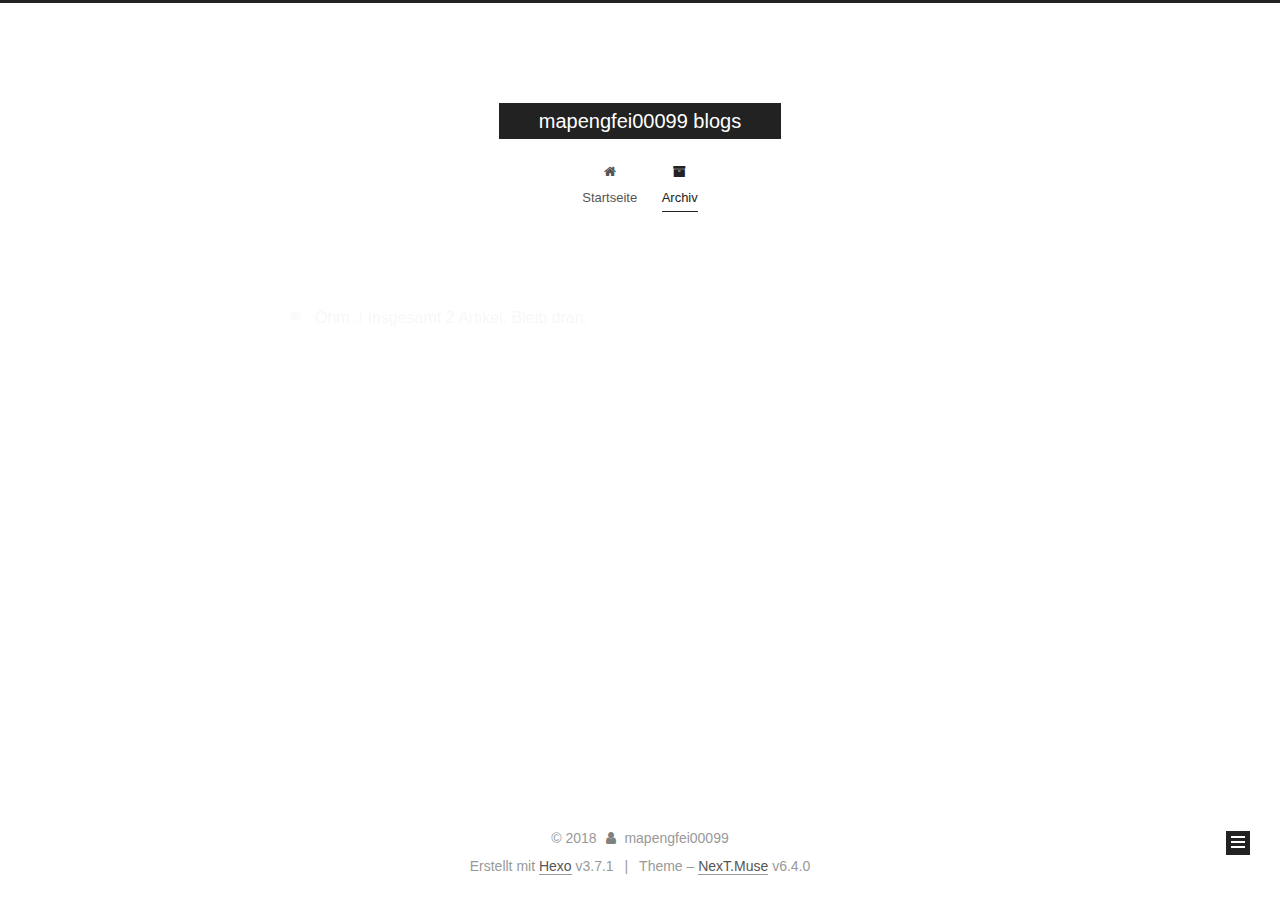
==== commit 90afc76d: "add blogs" ====
--- a/archives/index.html
+++ b/archives/index.html
@@ -14,7 +14,7 @@
   
 
 
-<html class="theme-next muse use-motion" lang="">
+<html class="theme-next muse use-motion" lang="zh_CN">
 <head>
   <meta charset="UTF-8"/>
 <meta http-equiv="X-UA-Compatible" content="IE=edge" />
@@ -112,7 +112,7 @@
 <meta property="og:title" content="mapengfei00099 blogs">
 <meta property="og:url" content="https://mapengfei00099.github.io/archives/index.html">
 <meta property="og:site_name" content="mapengfei00099 blogs">
-<meta property="og:locale" content="default">
+<meta property="og:locale" content="zh_CN">
 <meta name="twitter:card" content="summary">
 <meta name="twitter:title" content="mapengfei00099 blogs">
 
@@ -171,7 +171,7 @@
 
 </head>
 
-<body itemscope itemtype="http://schema.org/WebPage" lang="default">
+<body itemscope itemtype="http://schema.org/WebPage" lang="zh_CN">
 
   
   
--- a/css/main.css
+++ b/css/main.css
@@ -1838,7 +1838,7 @@
   width: 4px;
   height: 4px;
   border-radius: 50%;
-  background: #bbff32;
+  background: #5efffc;
 }
 .links-of-blogroll {
   font-size: 13px;
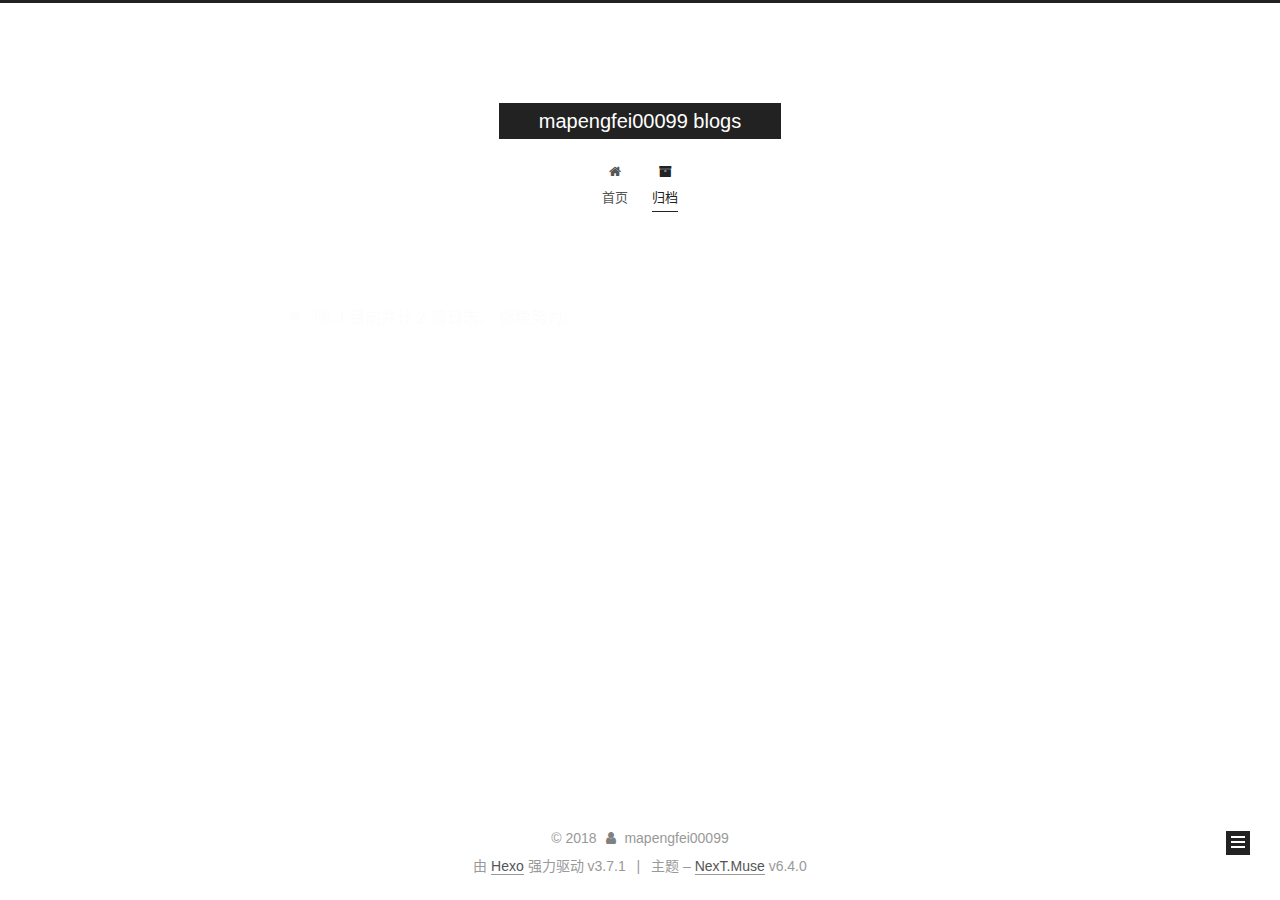
==== commit affee860: "add blogs" ====
--- a/archives/index.html
+++ b/archives/index.html
@@ -14,7 +14,7 @@
   
 
 
-<html class="theme-next muse use-motion" lang="zh_CN">
+<html class="theme-next muse use-motion" lang="zh-CN">
 <head>
   <meta charset="UTF-8"/>
 <meta http-equiv="X-UA-Compatible" content="IE=edge" />
@@ -112,7 +112,7 @@
 <meta property="og:title" content="mapengfei00099 blogs">
 <meta property="og:url" content="https://mapengfei00099.github.io/archives/index.html">
 <meta property="og:site_name" content="mapengfei00099 blogs">
-<meta property="og:locale" content="zh_CN">
+<meta property="og:locale" content="zh-CN">
 <meta name="twitter:card" content="summary">
 <meta name="twitter:title" content="mapengfei00099 blogs">
 
@@ -131,7 +131,7 @@
   };
 </script>
 
-  <title>Archiv | mapengfei00099 blogs</title>
+  <title>归档 | mapengfei00099 blogs</title>
   
 
 
@@ -171,7 +171,7 @@
 
 </head>
 
-<body itemscope itemtype="http://schema.org/WebPage" lang="zh_CN">
+<body itemscope itemtype="http://schema.org/WebPage" lang="zh-CN">
 
   
   
@@ -197,7 +197,7 @@
   </div>
 
   <div class="site-nav-toggle">
-    <button aria-label="Toggle navigation bar">
+    <button aria-label="切换导航栏">
       <span class="btn-bar"></span>
       <span class="btn-bar"></span>
       <span class="btn-bar"></span>
@@ -217,7 +217,7 @@
           
           <li class="menu-item menu-item-home">
     <a href="/" rel="section">
-      <i class="menu-item-icon fa fa-fw fa-home"></i> <br />Startseite</a>
+      <i class="menu-item-icon fa fa-fw fa-home"></i> <br />首页</a>
   </li>
         
         
@@ -225,7 +225,7 @@
           
           <li class="menu-item menu-item-archives menu-item-active">
     <a href="/archives/" rel="section">
-      <i class="menu-item-icon fa fa-fw fa-archive"></i> <br />Archiv</a>
+      <i class="menu-item-icon fa fa-fw fa-archive"></i> <br />归档</a>
   </li>
 
       
@@ -287,7 +287,7 @@
         
           
         
-        Öhm..! Insgesamt 2 Artikel. Bleib dran.
+        嗯..! 目前共计 2 篇日志。 继续努力。
       </span>
       
 
@@ -421,7 +421,7 @@
                   <a href="/archives/">
                 
                     <span class="site-state-item-count">2</span>
-                    <span class="site-state-item-name">Artikel</span>
+                    <span class="site-state-item-name">日志</span>
                   </a>
                 </div>
               
@@ -478,7 +478,7 @@
 
 
 
-  <div class="powered-by">Erstellt mit  <a class="theme-link" target="_blank" href="https://hexo.io">Hexo</a> v3.7.1</div>
+  <div class="powered-by">由 <a class="theme-link" target="_blank" href="https://hexo.io">Hexo</a> 强力驱动 v3.7.1</div>
 
 
 
@@ -486,7 +486,7 @@
 
 
 
-  <div class="theme-info">Theme – <a class="theme-link" target="_blank" href="https://theme-next.org">NexT.Muse</a> v6.4.0</div>
+  <div class="theme-info">主题 – <a class="theme-link" target="_blank" href="https://theme-next.org">NexT.Muse</a> v6.4.0</div>
 
 
 
--- a/css/main.css
+++ b/css/main.css
@@ -1838,7 +1838,7 @@
   width: 4px;
   height: 4px;
   border-radius: 50%;
-  background: #5efffc;
+  background: #83746f;
 }
 .links-of-blogroll {
   font-size: 13px;
